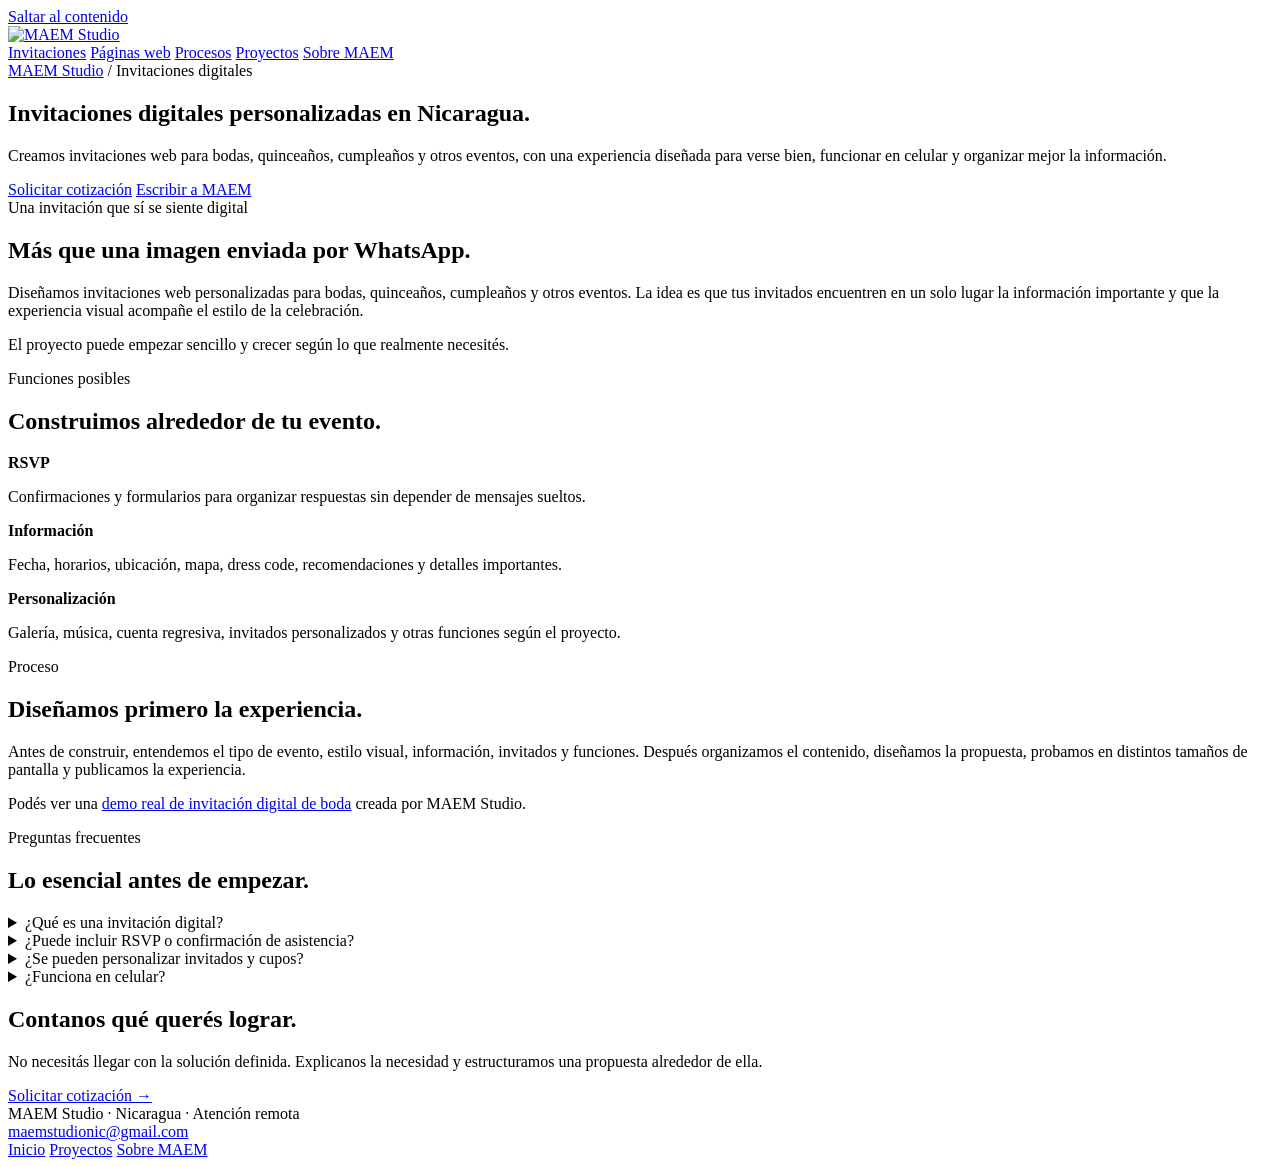
==== public/invitaciones-digitales/index.html @ a72a16db "Restructure MAEM Studio for production" ====
<!DOCTYPE html>

<html lang="es-NI">
<head>
<meta charset="utf-8"/>
<meta content="width=device-width, initial-scale=1" name="viewport"/>
<title>Invitaciones digitales en Nicaragua | MAEM Studio</title>
<meta content="Invitaciones digitales personalizadas para bodas y eventos en Nicaragua: RSVP, formularios, invitados personalizados, mapa, galería y más." name="description"/>
<meta content="index,follow,max-image-preview:large,max-snippet:-1" name="robots"/>
<link href="./" rel="canonical"/>
<link href="/assets/img/brand/favicon.svg" rel="icon" type="image/svg+xml"/>
<meta content="Invitaciones digitales en Nicaragua | MAEM Studio" property="og:title"/>
<meta content="Invitaciones digitales personalizadas para bodas y eventos en Nicaragua: RSVP, formularios, invitados personalizados, mapa, galería y más." property="og:description"/>
<meta content="website" property="og:type"/>
<meta content="MAEM Studio" property="og:site_name"/>
<meta content="es_NI" property="og:locale"/>
<meta content="https://maem-studio.pages.dev/assets/img/social/og-maem.png" property="og:image"/>
<meta content="summary_large_image" name="twitter:card"/>
<meta content="Invitaciones digitales en Nicaragua | MAEM Studio" name="twitter:title"/>
<meta content="Invitaciones digitales personalizadas para bodas y eventos en Nicaragua: RSVP, formularios, invitados personalizados, mapa, galería y más." name="twitter:description"/>
<meta content="https://maem-studio.pages.dev/assets/img/social/og-maem.png" name="twitter:image"/>
<script type="application/ld+json">{"@context":"https://schema.org","@type":"Service","name":"Invitaciones digitales personalizadas","provider":{"@id":"https://maem-studio.pages.dev/#organization"},"areaServed":{"@type":"Country","name":"Nicaragua"},"serviceType":"Diseño y desarrollo de invitaciones web para bodas y eventos","inLanguage":"es-NI"}</script>
<script type="application/ld+json">{"@context":"https://schema.org","@type":"FAQPage","mainEntity":[{"@type":"Question","name":"¿Qué es una invitación digital?","acceptedAnswer":{"@type":"Answer","text":"Es una página web creada para un evento. Puede reunir información, horarios, ubicación, RSVP, galería, música y otros elementos en un solo enlace."}},{"@type":"Question","name":"¿Puede incluir RSVP o confirmación de asistencia?","acceptedAnswer":{"@type":"Answer","text":"Sí. La invitación puede incorporar confirmación de asistencia, formularios y registro organizado de respuestas según el alcance del proyecto."}},{"@type":"Question","name":"¿Se pueden personalizar invitados y cupos?","acceptedAnswer":{"@type":"Answer","text":"Sí. Cuando el proyecto lo requiere, se pueden preparar enlaces o accesos con información personalizada para invitados y cantidad de cupos."}},{"@type":"Question","name":"¿Funciona en celular?","acceptedAnswer":{"@type":"Answer","text":"Sí. Las invitaciones se diseñan con enfoque responsive para que la experiencia funcione correctamente en teléfonos, tablets y computadoras."}}]}</script>
<link href="https://fonts.googleapis.com" rel="preconnect"/>
<link crossorigin="" href="https://fonts.gstatic.com" rel="preconnect"/>
<link href="https://fonts.googleapis.com/css2?family=DM+Sans:wght@400;500;600&amp;family=Italiana&amp;display=swap" rel="stylesheet"/>
<link href="/assets/css/pages.css" rel="stylesheet"/>
</head>
<body>
<a class="skip" href="#contenido">Saltar al contenido</a>
<header class="top">
<div class="wrap nav">
<a aria-label="MAEM Studio, inicio" href="/"><img alt="MAEM Studio" class="logo" height="390" src="/assets/img/brand/maem-logo.webp" width="520"/></a>
<nav aria-label="Navegación" class="navlinks">
<a href="/invitaciones-digitales/">Invitaciones</a>
<a href="/paginas-web/">Páginas web</a>
<a href="/mejora-de-procesos/">Procesos</a>
<a href="/proyectos/">Proyectos</a>
<a href="/sobre-maem/">Sobre MAEM</a>
</nav>
</div>
</header>
<main id="contenido">
<section class="hero">
<div class="wrap">
<div class="crumb"><a href="/">MAEM Studio</a> / Invitaciones digitales</div>
<h1>Invitaciones digitales personalizadas en Nicaragua.</h1>
<p class="lead">Creamos invitaciones web para bodas, quinceaños, cumpleaños y otros eventos, con una experiencia diseñada para verse bien, funcionar en celular y organizar mejor la información.</p>
<div class="actions">
<a class="btn primary" href="/#contacto">Solicitar cotización</a>
<a class="btn" href="mailto:maemstudionic@gmail.com">Escribir a MAEM</a>
</div>
</div>
</section>
<section class="section"><div class="wrap grid2">
<div><div class="kicker">Una invitación que sí se siente digital</div><h2>Más que una imagen enviada por WhatsApp.</h2></div>
<div class="copy"><p>Diseñamos invitaciones web personalizadas para bodas, quinceaños, cumpleaños y otros eventos. La idea es que tus invitados encuentren en un solo lugar la información importante y que la experiencia visual acompañe el estilo de la celebración.</p>
<p>El proyecto puede empezar sencillo y crecer según lo que realmente necesités.</p></div>
</div></section>
<section class="section alt"><div class="wrap">
<div class="kicker">Funciones posibles</div><h2>Construimos alrededor de tu evento.</h2>
<div class="cards">
<div class="card"><strong>RSVP</strong><p>Confirmaciones y formularios para organizar respuestas sin depender de mensajes sueltos.</p></div>
<div class="card"><strong>Información</strong><p>Fecha, horarios, ubicación, mapa, dress code, recomendaciones y detalles importantes.</p></div>
<div class="card"><strong>Personalización</strong><p>Galería, música, cuenta regresiva, invitados personalizados y otras funciones según el proyecto.</p></div>
</div></div></section>
<section class="section"><div class="wrap grid2"><div><div class="kicker">Proceso</div><h2>Diseñamos primero la experiencia.</h2></div>
<div class="copy"><p>Antes de construir, entendemos el tipo de evento, estilo visual, información, invitados y funciones. Después organizamos el contenido, diseñamos la propuesta, probamos en distintos tamaños de pantalla y publicamos la experiencia.</p>
<p>Podés ver una <a href="/proyectos/" style="text-decoration:underline">demo real de invitación digital de boda</a> creada por MAEM Studio.</p></div></div></section>
<section class="section faq"><div class="wrap"><div class="kicker">Preguntas frecuentes</div><h2>Lo esencial antes de empezar.</h2><details><summary>¿Qué es una invitación digital?</summary><p>Es una página web creada para un evento. Puede reunir información, horarios, ubicación, RSVP, galería, música y otros elementos en un solo enlace.</p></details><details><summary>¿Puede incluir RSVP o confirmación de asistencia?</summary><p>Sí. La invitación puede incorporar confirmación de asistencia, formularios y registro organizado de respuestas según el alcance del proyecto.</p></details><details><summary>¿Se pueden personalizar invitados y cupos?</summary><p>Sí. Cuando el proyecto lo requiere, se pueden preparar enlaces o accesos con información personalizada para invitados y cantidad de cupos.</p></details><details><summary>¿Funciona en celular?</summary><p>Sí. Las invitaciones se diseñan con enfoque responsive para que la experiencia funcione correctamente en teléfonos, tablets y computadoras.</p></details></div></section>
<section class="cta">
<div class="wrap">
<h2>Contanos qué querés lograr.</h2>
<p>No necesitás llegar con la solución definida. Explicanos la necesidad y estructuramos una propuesta alrededor de ella.</p>
<div class="actions"><a class="btn" href="/#contacto">Solicitar cotización →</a></div>
</div>
</section>
</main>
<footer class="footer">
<div class="wrap footerrow">
<div>MAEM Studio · Nicaragua · Atención remota<br/><a href="mailto:maemstudionic@gmail.com">maemstudionic@gmail.com</a></div>
<div class="footerlinks">
<a href="/">Inicio</a>
<a href="/proyectos/">Proyectos</a>
<a href="/sobre-maem/">Sobre MAEM</a>
</div>
</div>
</footer>
</body>
</html>
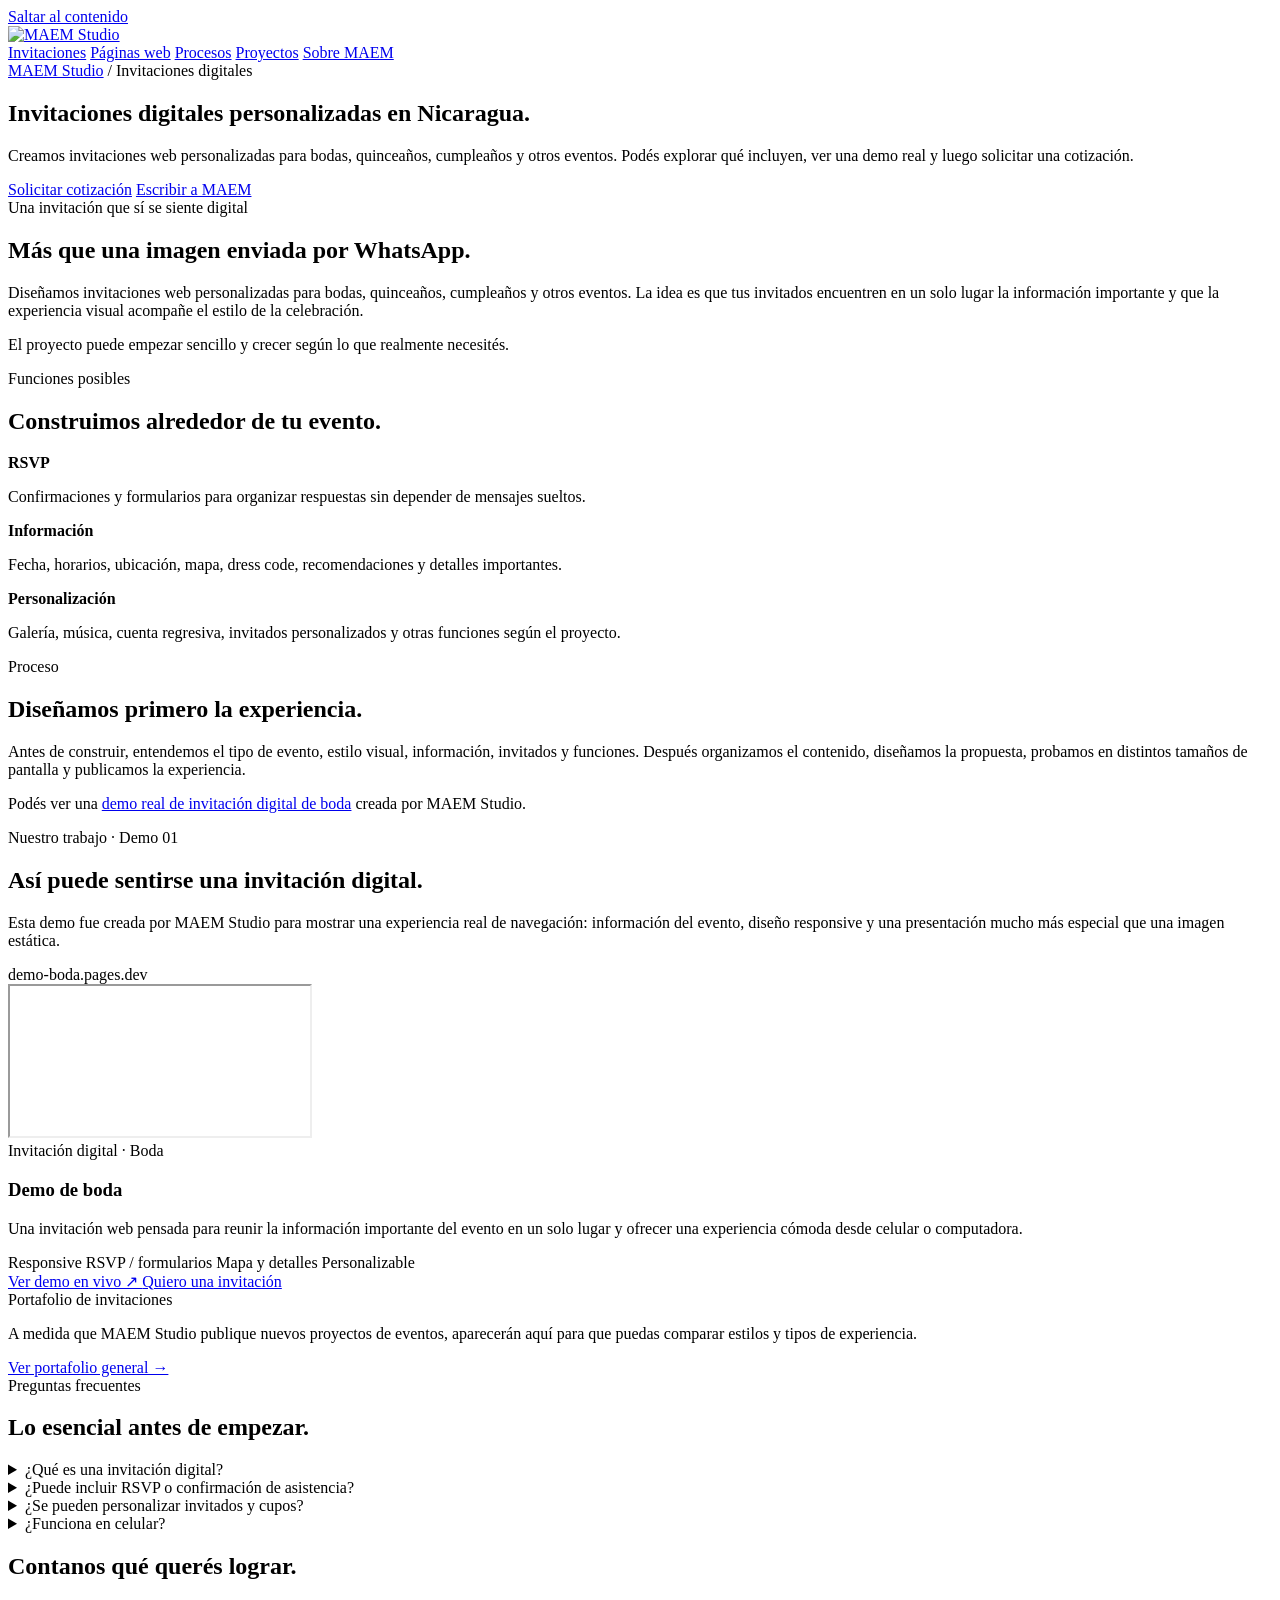
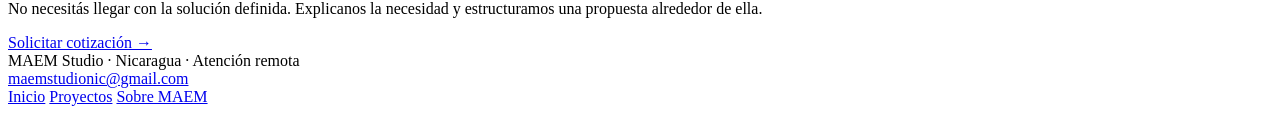
==== commit 1b483ad2: "Deploy V25 portfolio flow" ====
--- a/public/invitaciones-digitales/index.html
+++ b/public/invitaciones-digitales/index.html
@@ -23,7 +23,7 @@
 <script type="application/ld+json">{"@context":"https://schema.org","@type":"FAQPage","mainEntity":[{"@type":"Question","name":"¿Qué es una invitación digital?","acceptedAnswer":{"@type":"Answer","text":"Es una página web creada para un evento. Puede reunir información, horarios, ubicación, RSVP, galería, música y otros elementos en un solo enlace."}},{"@type":"Question","name":"¿Puede incluir RSVP o confirmación de asistencia?","acceptedAnswer":{"@type":"Answer","text":"Sí. La invitación puede incorporar confirmación de asistencia, formularios y registro organizado de respuestas según el alcance del proyecto."}},{"@type":"Question","name":"¿Se pueden personalizar invitados y cupos?","acceptedAnswer":{"@type":"Answer","text":"Sí. Cuando el proyecto lo requiere, se pueden preparar enlaces o accesos con información personalizada para invitados y cantidad de cupos."}},{"@type":"Question","name":"¿Funciona en celular?","acceptedAnswer":{"@type":"Answer","text":"Sí. Las invitaciones se diseñan con enfoque responsive para que la experiencia funcione correctamente en teléfonos, tablets y computadoras."}}]}</script>
 <link href="https://fonts.googleapis.com" rel="preconnect"/>
 <link crossorigin="" href="https://fonts.gstatic.com" rel="preconnect"/>
-<link href="https://fonts.googleapis.com/css2?family=DM+Sans:wght@400;500;600&amp;family=Italiana&amp;display=swap" rel="stylesheet"/>
+<link href="https://fonts.googleapis.com/css2?family=Instrument+Serif:ital@0;1&amp;family=Ubuntu:wght@400;500;700&amp;display=swap" rel="stylesheet"/>
 <link href="/assets/css/pages.css" rel="stylesheet"/>
 </head>
 <body>
@@ -45,7 +45,7 @@
 <div class="wrap">
 <div class="crumb"><a href="/">MAEM Studio</a> / Invitaciones digitales</div>
 <h1>Invitaciones digitales personalizadas en Nicaragua.</h1>
-<p class="lead">Creamos invitaciones web para bodas, quinceaños, cumpleaños y otros eventos, con una experiencia diseñada para verse bien, funcionar en celular y organizar mejor la información.</p>
+<p class="lead">Creamos invitaciones web personalizadas para bodas, quinceaños, cumpleaños y otros eventos. Podés explorar qué incluyen, ver una demo real y luego solicitar una cotización.</p>
 <div class="actions">
 <a class="btn primary" href="/#contacto">Solicitar cotización</a>
 <a class="btn" href="mailto:maemstudionic@gmail.com">Escribir a MAEM</a>
@@ -67,7 +67,64 @@
 <section class="section"><div class="wrap grid2"><div><div class="kicker">Proceso</div><h2>Diseñamos primero la experiencia.</h2></div>
 <div class="copy"><p>Antes de construir, entendemos el tipo de evento, estilo visual, información, invitados y funciones. Después organizamos el contenido, diseñamos la propuesta, probamos en distintos tamaños de pantalla y publicamos la experiencia.</p>
 <p>Podés ver una <a href="/proyectos/" style="text-decoration:underline">demo real de invitación digital de boda</a> creada por MAEM Studio.</p></div></div></section>
-<section class="section faq"><div class="wrap"><div class="kicker">Preguntas frecuentes</div><h2>Lo esencial antes de empezar.</h2><details><summary>¿Qué es una invitación digital?</summary><p>Es una página web creada para un evento. Puede reunir información, horarios, ubicación, RSVP, galería, música y otros elementos en un solo enlace.</p></details><details><summary>¿Puede incluir RSVP o confirmación de asistencia?</summary><p>Sí. La invitación puede incorporar confirmación de asistencia, formularios y registro organizado de respuestas según el alcance del proyecto.</p></details><details><summary>¿Se pueden personalizar invitados y cupos?</summary><p>Sí. Cuando el proyecto lo requiere, se pueden preparar enlaces o accesos con información personalizada para invitados y cantidad de cupos.</p></details><details><summary>¿Funciona en celular?</summary><p>Sí. Las invitaciones se diseñan con enfoque responsive para que la experiencia funcione correctamente en teléfonos, tablets y computadoras.</p></details></div></section>
+<section class="section portfolio-case" id="portfolio-invitaciones">
+<div class="wrap">
+<div class="portfolio-case-head">
+<div>
+<div class="kicker">Nuestro trabajo · Demo 01</div>
+<h2>Así puede sentirse una invitación digital.</h2>
+</div>
+<div class="portfolio-case-intro">
+<p>
+          Esta demo fue creada por MAEM Studio para mostrar una experiencia real de navegación:
+          información del evento, diseño responsive y una presentación mucho más especial que una imagen estática.
+        </p>
+</div>
+</div>
+<article class="portfolio-case-card">
+<div class="portfolio-case-preview">
+<div class="portfolio-browser">
+<div aria-hidden="true" class="portfolio-browser-bar">
+<span></span><span></span><span></span>
+<div>demo-boda.pages.dev</div>
+</div>
+<iframe loading="lazy" referrerpolicy="no-referrer-when-downgrade" src="https://demo-boda.pages.dev/" title="Demo de invitación digital de boda creada por MAEM Studio">
+</iframe>
+</div>
+</div>
+<div class="portfolio-case-copy">
+<div class="portfolio-case-type">Invitación digital · Boda</div>
+<h3>Demo de boda</h3>
+<p>
+          Una invitación web pensada para reunir la información importante del evento
+          en un solo lugar y ofrecer una experiencia cómoda desde celular o computadora.
+        </p>
+<div class="portfolio-case-features">
+<span>Responsive</span>
+<span>RSVP / formularios</span>
+<span>Mapa y detalles</span>
+<span>Personalizable</span>
+</div>
+<div class="portfolio-case-actions">
+<a class="btn primary" href="https://demo-boda.pages.dev/" rel="noopener noreferrer" target="_blank">
+            Ver demo en vivo ↗
+          </a>
+<a class="btn" href="/#contacto">
+            Quiero una invitación
+          </a>
+</div>
+</div>
+</article>
+<div class="portfolio-case-note">
+<span>Portafolio de invitaciones</span>
+<p>
+        A medida que MAEM Studio publique nuevos proyectos de eventos, aparecerán aquí
+        para que puedas comparar estilos y tipos de experiencia.
+      </p>
+<a href="/proyectos/">Ver portafolio general →</a>
+</div>
+</div>
+</section><section class="section faq"><div class="wrap"><div class="kicker">Preguntas frecuentes</div><h2>Lo esencial antes de empezar.</h2><details><summary>¿Qué es una invitación digital?</summary><p>Es una página web creada para un evento. Puede reunir información, horarios, ubicación, RSVP, galería, música y otros elementos en un solo enlace.</p></details><details><summary>¿Puede incluir RSVP o confirmación de asistencia?</summary><p>Sí. La invitación puede incorporar confirmación de asistencia, formularios y registro organizado de respuestas según el alcance del proyecto.</p></details><details><summary>¿Se pueden personalizar invitados y cupos?</summary><p>Sí. Cuando el proyecto lo requiere, se pueden preparar enlaces o accesos con información personalizada para invitados y cantidad de cupos.</p></details><details><summary>¿Funciona en celular?</summary><p>Sí. Las invitaciones se diseñan con enfoque responsive para que la experiencia funcione correctamente en teléfonos, tablets y computadoras.</p></details></div></section>
 <section class="cta">
 <div class="wrap">
 <h2>Contanos qué querés lograr.</h2>
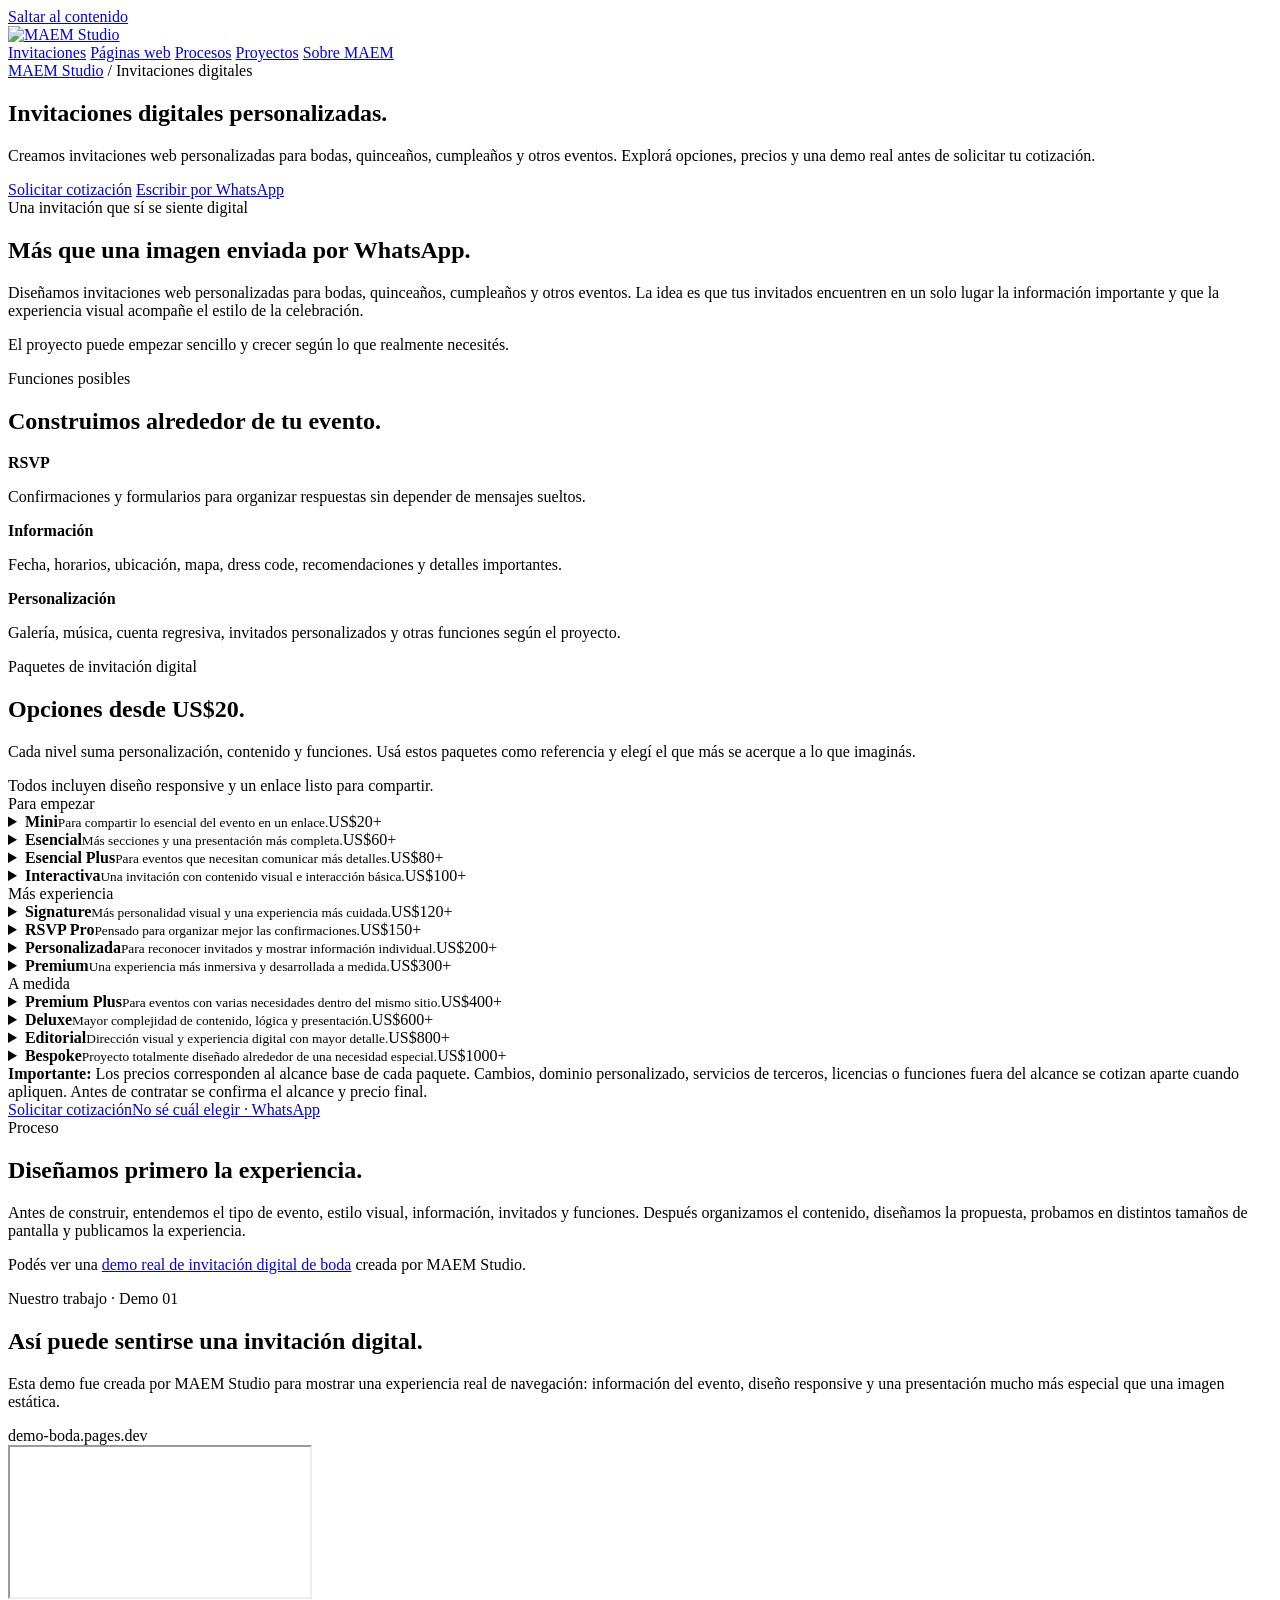
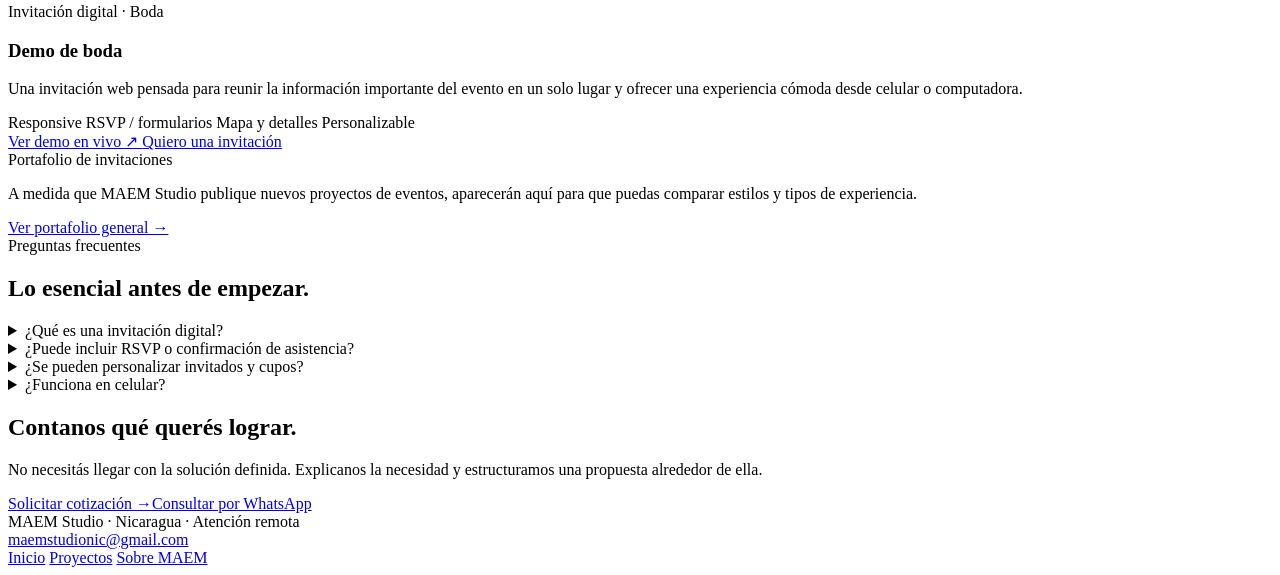
==== commit a723267b: "# V26 · Invitaciones, precios, WhatsApp y limpieza de formulario" ====
--- a/public/invitaciones-digitales/index.html
+++ b/public/invitaciones-digitales/index.html
@@ -44,11 +44,11 @@
 <section class="hero">
 <div class="wrap">
 <div class="crumb"><a href="/">MAEM Studio</a> / Invitaciones digitales</div>
-<h1>Invitaciones digitales personalizadas en Nicaragua.</h1>
-<p class="lead">Creamos invitaciones web personalizadas para bodas, quinceaños, cumpleaños y otros eventos. Podés explorar qué incluyen, ver una demo real y luego solicitar una cotización.</p>
+<h1>Invitaciones digitales personalizadas.</h1>
+<p class="lead">Creamos invitaciones web personalizadas para bodas, quinceaños, cumpleaños y otros eventos. Explorá opciones, precios y una demo real antes de solicitar tu cotización.</p>
 <div class="actions">
 <a class="btn primary" href="/#contacto">Solicitar cotización</a>
-<a class="btn" href="mailto:maemstudionic@gmail.com">Escribir a MAEM</a>
+<a aria-label="Escribir a MAEM Studio por WhatsApp" class="btn" href="https://wa.me/50578926839?text=Hola%2C%20estoy%20interesada%20en%20una%20invitaci%C3%B3n%20digital%20y%20quiero%20cotizar%20precios.%20%C2%BFMe%20pueden%20ayudar%20con%20las%20opciones%20disponibles%3F" rel="noopener noreferrer" target="_blank">Escribir por WhatsApp</a>
 </div>
 </div>
 </section>
@@ -63,7 +63,28 @@
 <div class="card"><strong>RSVP</strong><p>Confirmaciones y formularios para organizar respuestas sin depender de mensajes sueltos.</p></div>
 <div class="card"><strong>Información</strong><p>Fecha, horarios, ubicación, mapa, dress code, recomendaciones y detalles importantes.</p></div>
 <div class="card"><strong>Personalización</strong><p>Galería, música, cuenta regresiva, invitados personalizados y otras funciones según el proyecto.</p></div>
-</div></div></section>
+</div></div></section><section class="section pricing-section" id="precios"><div class="wrap"><div class="pricing-head">
+<div>
+<div class="kicker">Paquetes de invitación digital</div>
+<h2>Opciones desde US$20.</h2>
+</div>
+<div class="pricing-intro">
+<p>
+      Cada nivel suma personalización, contenido y funciones. Usá estos paquetes como referencia
+      y elegí el que más se acerque a lo que imaginás.
+    </p>
+<div class="pricing-universal">
+      Todos incluyen diseño responsive y un enlace listo para compartir.
+    </div>
+</div>
+</div><div class="pricing-groups"><div class="pricing-group"><div class="pricing-group-title">Para empezar</div><div class="pricing-list"><details class="price-package"><summary><span class="price-summary-main"><strong>Mini</strong><small>Para compartir lo esencial del evento en un enlace.</small></span><span class="price-value">US$20</span><span aria-hidden="true" class="price-toggle">+</span></summary><div class="price-package-body"><ul><li>Página simple tipo tarjeta web</li><li>Fecha, hora y ubicación</li><li>Botón de mapa / cómo llegar</li><li>Diseño responsive</li></ul><a class="price-package-cta" href="https://wa.me/50578926839?text=Hola%2C%20estoy%20interesada%20en%20el%20paquete%20Mini%20de%20US%2420%20para%20una%20invitaci%C3%B3n%20digital%20y%20quiero%20cotizar.%20%C2%BFMe%20pueden%20ayudar%3F" rel="noopener noreferrer" target="_blank">Consultar este paquete por WhatsApp →</a></div></details><details class="price-package"><summary><span class="price-summary-main"><strong>Esencial</strong><small>Más secciones y una presentación más completa.</small></span><span class="price-value">US$60</span><span aria-hidden="true" class="price-toggle">+</span></summary><div class="price-package-body"><ul><li>Todo lo del paquete Mini</li><li>Secciones de información del evento</li><li>Cuenta regresiva</li><li>Paleta y tipografías adaptadas al evento</li></ul><a class="price-package-cta" href="https://wa.me/50578926839?text=Hola%2C%20estoy%20interesada%20en%20el%20paquete%20Esencial%20de%20US%2460%20para%20una%20invitaci%C3%B3n%20digital%20y%20quiero%20cotizar.%20%C2%BFMe%20pueden%20ayudar%3F" rel="noopener noreferrer" target="_blank">Consultar este paquete por WhatsApp →</a></div></details><details class="price-package"><summary><span class="price-summary-main"><strong>Esencial Plus</strong><small>Para eventos que necesitan comunicar más detalles.</small></span><span class="price-value">US$80</span><span aria-hidden="true" class="price-toggle">+</span></summary><div class="price-package-body"><ul><li>Todo lo del paquete Esencial</li><li>Dress code y recomendaciones</li><li>Mesa de regalos / información adicional</li><li>Bloques de contenido personalizados</li></ul><a class="price-package-cta" href="https://wa.me/50578926839?text=Hola%2C%20estoy%20interesada%20en%20el%20paquete%20Esencial%20Plus%20de%20US%2480%20para%20una%20invitaci%C3%B3n%20digital%20y%20quiero%20cotizar.%20%C2%BFMe%20pueden%20ayudar%3F" rel="noopener noreferrer" target="_blank">Consultar este paquete por WhatsApp →</a></div></details><details class="price-package"><summary><span class="price-summary-main"><strong>Interactiva</strong><small>Una invitación con contenido visual e interacción básica.</small></span><span class="price-value">US$100</span><span aria-hidden="true" class="price-toggle">+</span></summary><div class="price-package-body"><ul><li>Todo lo del paquete Esencial Plus</li><li>RSVP / confirmación simple</li><li>Galería de imágenes</li><li>Música y elementos interactivos básicos</li></ul><a class="price-package-cta" href="https://wa.me/50578926839?text=Hola%2C%20estoy%20interesada%20en%20el%20paquete%20Interactiva%20de%20US%24100%20para%20una%20invitaci%C3%B3n%20digital%20y%20quiero%20cotizar.%20%C2%BFMe%20pueden%20ayudar%3F" rel="noopener noreferrer" target="_blank">Consultar este paquete por WhatsApp →</a></div></details></div></div><div class="pricing-group"><div class="pricing-group-title">Más experiencia</div><div class="pricing-list"><details class="price-package"><summary><span class="price-summary-main"><strong>Signature</strong><small>Más personalidad visual y una experiencia más cuidada.</small></span><span class="price-value">US$120</span><span aria-hidden="true" class="price-toggle">+</span></summary><div class="price-package-body"><ul><li>Diseño visual más personalizado</li><li>RSVP, galería, mapa y cuenta regresiva</li><li>Secciones especiales para el evento</li><li>Transiciones visuales suaves</li></ul><a class="price-package-cta" href="https://wa.me/50578926839?text=Hola%2C%20estoy%20interesada%20en%20el%20paquete%20Signature%20de%20US%24120%20para%20una%20invitaci%C3%B3n%20digital%20y%20quiero%20cotizar.%20%C2%BFMe%20pueden%20ayudar%3F" rel="noopener noreferrer" target="_blank">Consultar este paquete por WhatsApp →</a></div></details><details class="price-package"><summary><span class="price-summary-main"><strong>RSVP Pro</strong><small>Pensado para organizar mejor las confirmaciones.</small></span><span class="price-value">US$150</span><span aria-hidden="true" class="price-toggle">+</span></summary><div class="price-package-body"><ul><li>Todo lo del paquete Signature</li><li>Formulario RSVP más completo</li><li>Registro organizado de respuestas</li><li>Confirmación por correo cuando aplique</li></ul><a class="price-package-cta" href="https://wa.me/50578926839?text=Hola%2C%20estoy%20interesada%20en%20el%20paquete%20RSVP%20Pro%20de%20US%24150%20para%20una%20invitaci%C3%B3n%20digital%20y%20quiero%20cotizar.%20%C2%BFMe%20pueden%20ayudar%3F" rel="noopener noreferrer" target="_blank">Consultar este paquete por WhatsApp →</a></div></details><details class="price-package"><summary><span class="price-summary-main"><strong>Personalizada</strong><small>Para reconocer invitados y mostrar información individual.</small></span><span class="price-value">US$200</span><span aria-hidden="true" class="price-toggle">+</span></summary><div class="price-package-body"><ul><li>Todo lo del paquete RSVP Pro</li><li>Invitado identificado por enlace</li><li>Cupos personalizados</li><li>Contenido adaptado según el invitado cuando aplique</li></ul><a class="price-package-cta" href="https://wa.me/50578926839?text=Hola%2C%20estoy%20interesada%20en%20el%20paquete%20Personalizada%20de%20US%24200%20para%20una%20invitaci%C3%B3n%20digital%20y%20quiero%20cotizar.%20%C2%BFMe%20pueden%20ayudar%3F" rel="noopener noreferrer" target="_blank">Consultar este paquete por WhatsApp →</a></div></details><details class="price-package"><summary><span class="price-summary-main"><strong>Premium</strong><small>Una experiencia más inmersiva y desarrollada a medida.</small></span><span class="price-value">US$300</span><span aria-hidden="true" class="price-toggle">+</span></summary><div class="price-package-body"><ul><li>Diseño y estructura altamente personalizados</li><li>Animaciones e interacciones especiales</li><li>Personalización de invitados y cupos</li><li>RSVP avanzado y secciones especiales</li></ul><a class="price-package-cta" href="https://wa.me/50578926839?text=Hola%2C%20estoy%20interesada%20en%20el%20paquete%20Premium%20de%20US%24300%20para%20una%20invitaci%C3%B3n%20digital%20y%20quiero%20cotizar.%20%C2%BFMe%20pueden%20ayudar%3F" rel="noopener noreferrer" target="_blank">Consultar este paquete por WhatsApp →</a></div></details></div></div><div class="pricing-group"><div class="pricing-group-title">A medida</div><div class="pricing-list"><details class="price-package"><summary><span class="price-summary-main"><strong>Premium Plus</strong><small>Para eventos con varias necesidades dentro del mismo sitio.</small></span><span class="price-value">US$400</span><span aria-hidden="true" class="price-toggle">+</span></summary><div class="price-package-body"><ul><li>Micrositio de evento más completo</li><li>Itinerario o múltiples actividades</li><li>Gestión avanzada de invitados</li><li>Experiencia visual e interactiva personalizada</li></ul><a class="price-package-cta" href="https://wa.me/50578926839?text=Hola%2C%20estoy%20interesada%20en%20el%20paquete%20Premium%20Plus%20de%20US%24400%20para%20una%20invitaci%C3%B3n%20digital%20y%20quiero%20cotizar.%20%C2%BFMe%20pueden%20ayudar%3F" rel="noopener noreferrer" target="_blank">Consultar este paquete por WhatsApp →</a></div></details><details class="price-package"><summary><span class="price-summary-main"><strong>Deluxe</strong><small>Mayor complejidad de contenido, lógica y presentación.</small></span><span class="price-value">US$600</span><span aria-hidden="true" class="price-toggle">+</span></summary><div class="price-package-body"><ul><li>Todo lo del paquete Premium Plus</li><li>Opción bilingüe</li><li>Flujos RSVP más complejos</li><li>Galerías y contenido ampliado</li></ul><a class="price-package-cta" href="https://wa.me/50578926839?text=Hola%2C%20estoy%20interesada%20en%20el%20paquete%20Deluxe%20de%20US%24600%20para%20una%20invitaci%C3%B3n%20digital%20y%20quiero%20cotizar.%20%C2%BFMe%20pueden%20ayudar%3F" rel="noopener noreferrer" target="_blank">Consultar este paquete por WhatsApp →</a></div></details><details class="price-package"><summary><span class="price-summary-main"><strong>Editorial</strong><small>Dirección visual y experiencia digital con mayor detalle.</small></span><span class="price-value">US$800</span><span aria-hidden="true" class="price-toggle">+</span></summary><div class="price-package-body"><ul><li>Concepto visual desarrollado para el evento</li><li>Componentes y transiciones personalizadas</li><li>Lógica avanzada de invitados cuando se requiera</li><li>Mayor nivel de adaptación de contenido</li></ul><a class="price-package-cta" href="https://wa.me/50578926839?text=Hola%2C%20estoy%20interesada%20en%20el%20paquete%20Editorial%20de%20US%24800%20para%20una%20invitaci%C3%B3n%20digital%20y%20quiero%20cotizar.%20%C2%BFMe%20pueden%20ayudar%3F" rel="noopener noreferrer" target="_blank">Consultar este paquete por WhatsApp →</a></div></details><details class="price-package"><summary><span class="price-summary-main"><strong>Bespoke</strong><small>Proyecto totalmente diseñado alrededor de una necesidad especial.</small></span><span class="price-value">US$1000</span><span aria-hidden="true" class="price-toggle">+</span></summary><div class="price-package-body"><ul><li>Concepto y desarrollo desde cero</li><li>Funciones personalizadas según el proyecto</li><li>Flujos avanzados de RSVP / invitados</li><li>Integraciones y componentes especiales cuando sean viables</li></ul><a class="price-package-cta" href="https://wa.me/50578926839?text=Hola%2C%20estoy%20interesada%20en%20el%20paquete%20Bespoke%20de%20US%241000%20para%20una%20invitaci%C3%B3n%20digital%20y%20quiero%20cotizar.%20%C2%BFMe%20pueden%20ayudar%3F" rel="noopener noreferrer" target="_blank">Consultar este paquete por WhatsApp →</a></div></details></div></div></div><div class="pricing-note">
+<strong>Importante:</strong>
+<span>
+    Los precios corresponden al alcance base de cada paquete. Cambios, dominio personalizado,
+    servicios de terceros, licencias o funciones fuera del alcance se cotizan aparte cuando apliquen.
+    Antes de contratar se confirma el alcance y precio final.
+  </span>
+</div><div class="pricing-actions"><a class="btn primary" href="/#contacto">Solicitar cotización</a><a class="btn" href="https://wa.me/50578926839?text=Hola%2C%20estoy%20interesada%20en%20una%20invitaci%C3%B3n%20digital%20y%20quiero%20cotizar%20precios.%20%C2%BFMe%20pueden%20ayudar%20con%20las%20opciones%20disponibles%3F" rel="noopener noreferrer" target="_blank">No sé cuál elegir · WhatsApp</a></div></div></section>
 <section class="section"><div class="wrap grid2"><div><div class="kicker">Proceso</div><h2>Diseñamos primero la experiencia.</h2></div>
 <div class="copy"><p>Antes de construir, entendemos el tipo de evento, estilo visual, información, invitados y funciones. Después organizamos el contenido, diseñamos la propuesta, probamos en distintos tamaños de pantalla y publicamos la experiencia.</p>
 <p>Podés ver una <a href="/proyectos/" style="text-decoration:underline">demo real de invitación digital de boda</a> creada por MAEM Studio.</p></div></div></section>
@@ -129,7 +150,7 @@
 <div class="wrap">
 <h2>Contanos qué querés lograr.</h2>
 <p>No necesitás llegar con la solución definida. Explicanos la necesidad y estructuramos una propuesta alrededor de ella.</p>
-<div class="actions"><a class="btn" href="/#contacto">Solicitar cotización →</a></div>
+<div class="actions"><a class="btn" href="/#contacto">Solicitar cotización →</a><a class="btn whatsapp-btn" href="https://wa.me/50578926839?text=Hola%2C%20estoy%20interesada%20en%20una%20invitaci%C3%B3n%20digital%20y%20quiero%20cotizar%20precios.%20%C2%BFMe%20pueden%20ayudar%20con%20las%20opciones%20disponibles%3F" rel="noopener noreferrer" target="_blank">Consultar por WhatsApp</a></div>
 </div>
 </section>
 </main>
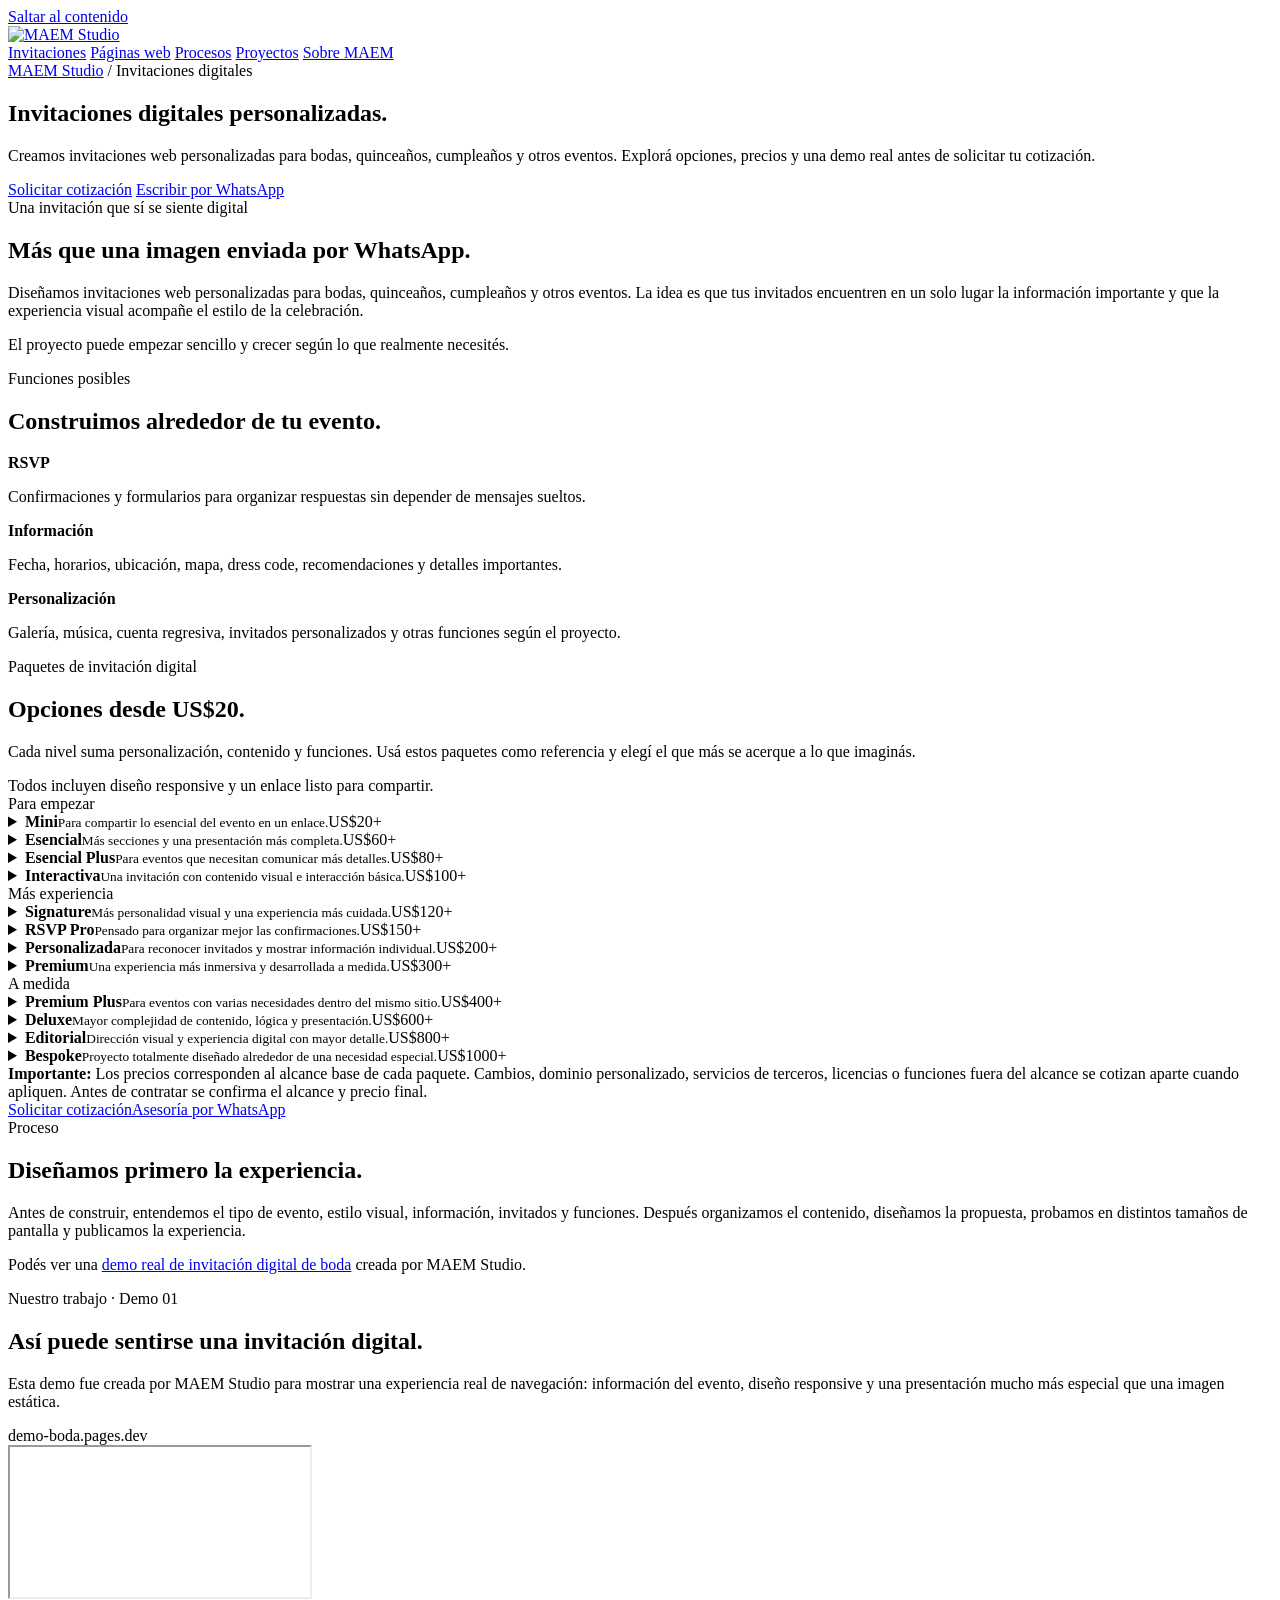
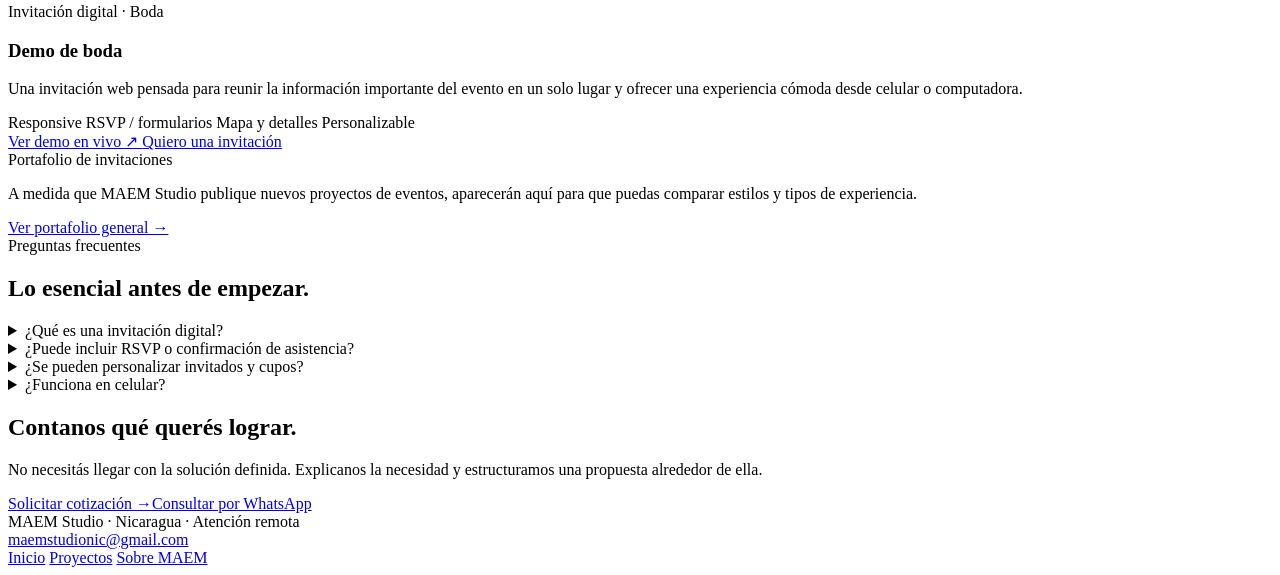
==== commit 80e76c9c: "# V27 · Copy update" ====
--- a/public/invitaciones-digitales/index.html
+++ b/public/invitaciones-digitales/index.html
@@ -84,7 +84,7 @@
     servicios de terceros, licencias o funciones fuera del alcance se cotizan aparte cuando apliquen.
     Antes de contratar se confirma el alcance y precio final.
   </span>
-</div><div class="pricing-actions"><a class="btn primary" href="/#contacto">Solicitar cotización</a><a class="btn" href="https://wa.me/50578926839?text=Hola%2C%20estoy%20interesada%20en%20una%20invitaci%C3%B3n%20digital%20y%20quiero%20cotizar%20precios.%20%C2%BFMe%20pueden%20ayudar%20con%20las%20opciones%20disponibles%3F" rel="noopener noreferrer" target="_blank">No sé cuál elegir · WhatsApp</a></div></div></section>
+</div><div class="pricing-actions"><a class="btn primary" href="/#contacto">Solicitar cotización</a><a class="btn" href="https://wa.me/50578926839?text=Hola%2C%20estoy%20interesada%20en%20una%20invitaci%C3%B3n%20digital%20y%20quiero%20cotizar%20precios.%20%C2%BFMe%20pueden%20ayudar%20con%20las%20opciones%20disponibles%3F" rel="noopener noreferrer" target="_blank">Asesoría por WhatsApp</a></div></div></section>
 <section class="section"><div class="wrap grid2"><div><div class="kicker">Proceso</div><h2>Diseñamos primero la experiencia.</h2></div>
 <div class="copy"><p>Antes de construir, entendemos el tipo de evento, estilo visual, información, invitados y funciones. Después organizamos el contenido, diseñamos la propuesta, probamos en distintos tamaños de pantalla y publicamos la experiencia.</p>
 <p>Podés ver una <a href="/proyectos/" style="text-decoration:underline">demo real de invitación digital de boda</a> creada por MAEM Studio.</p></div></div></section>
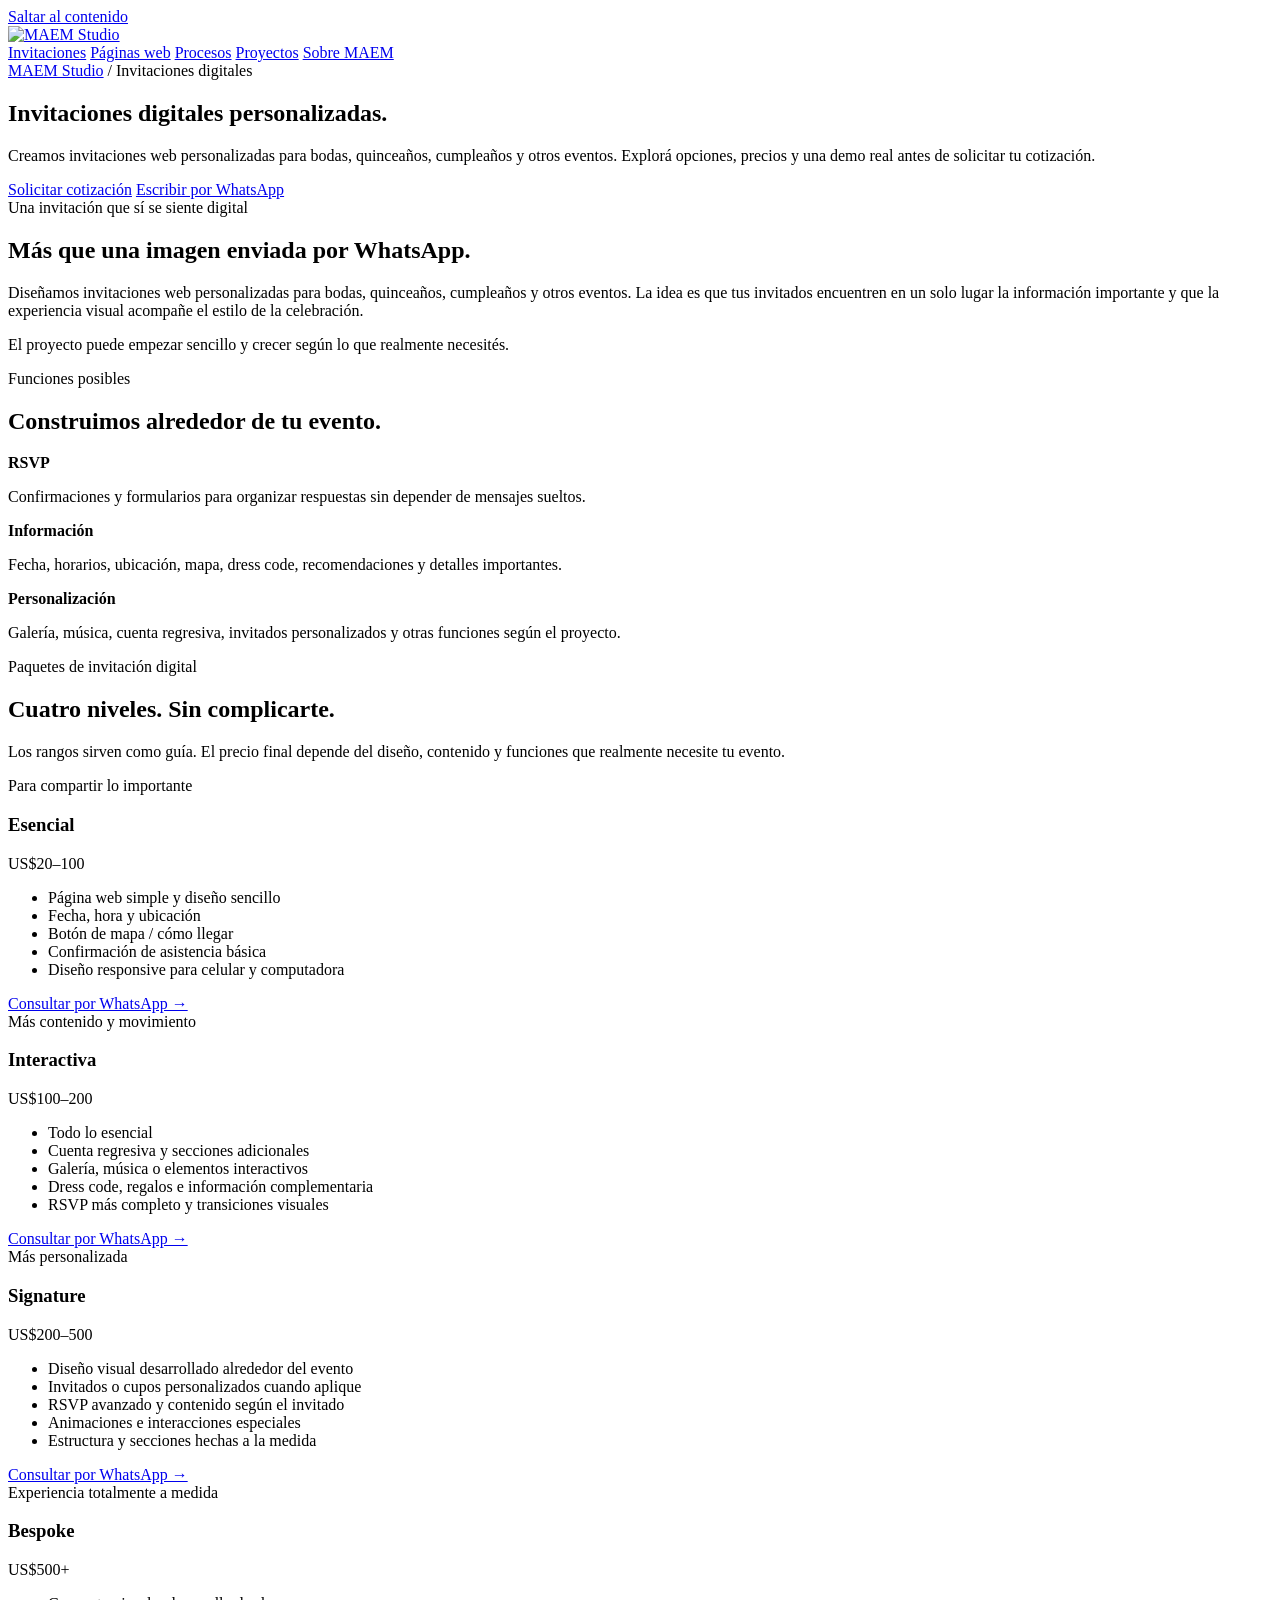
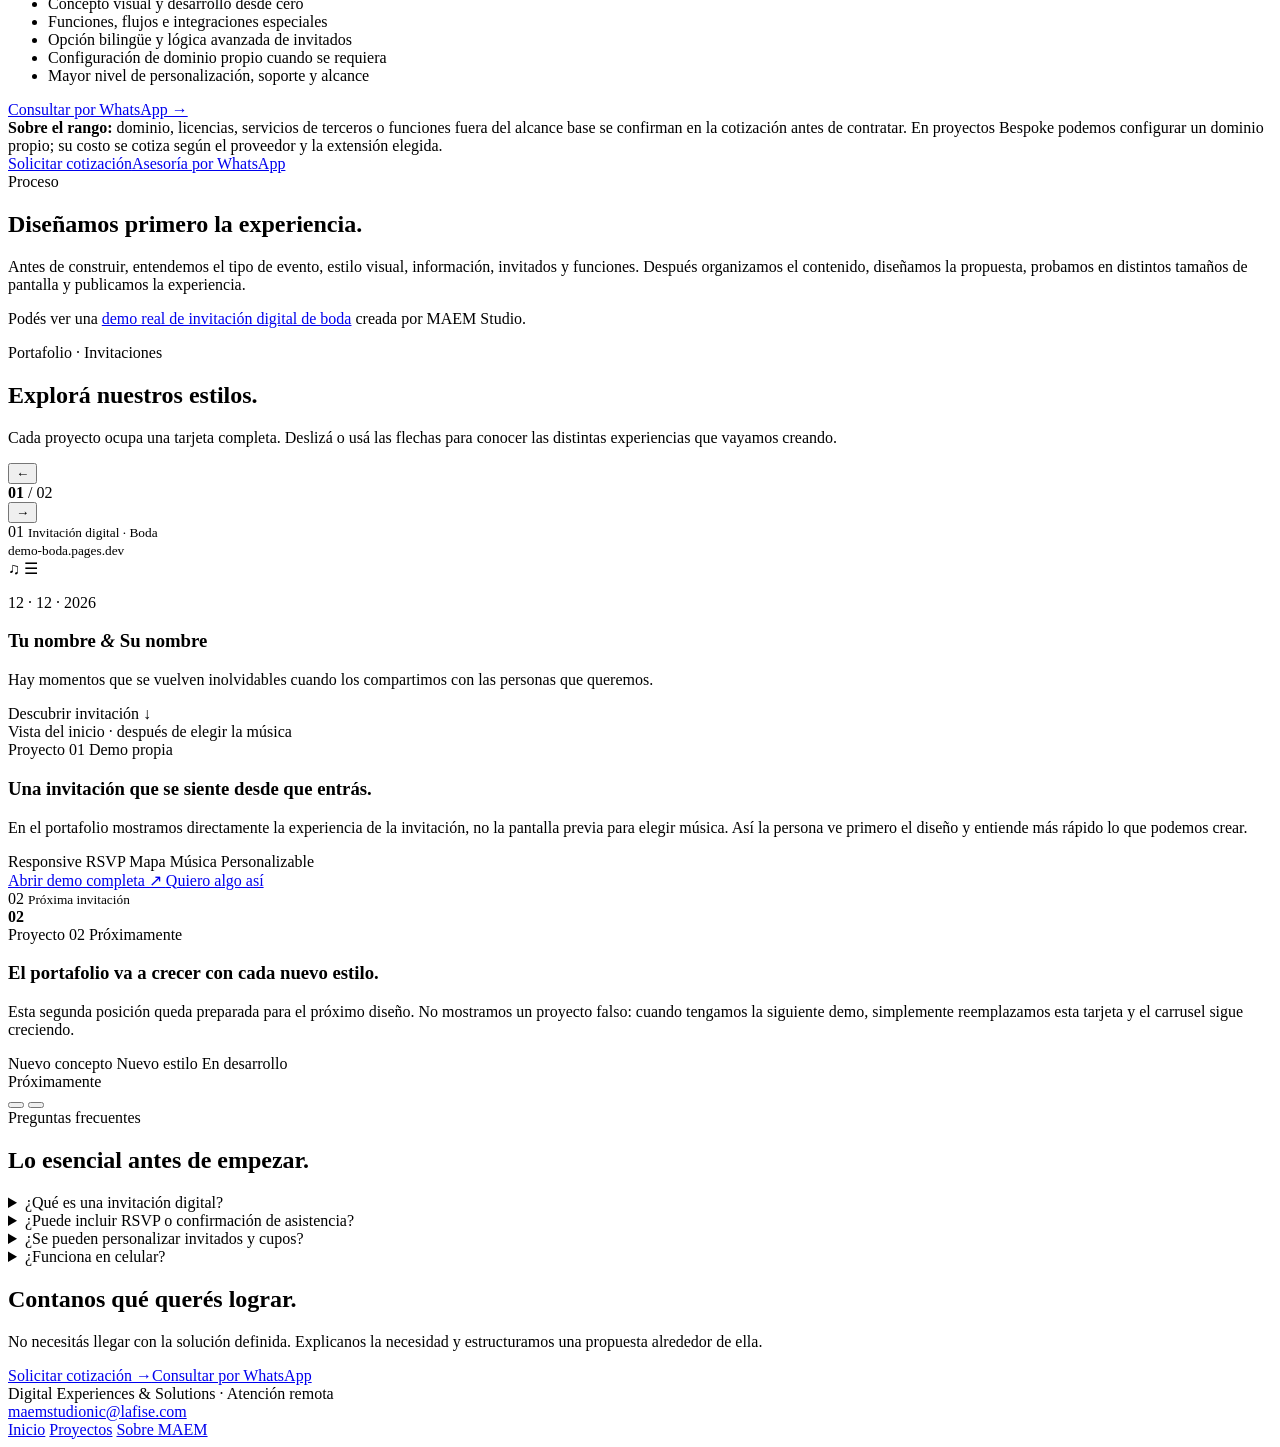
==== commit 507cdca9: "# V28 · Home limpia + invitaciones simplificadas" ====
--- a/public/invitaciones-digitales/index.html
+++ b/public/invitaciones-digitales/index.html
@@ -4,19 +4,19 @@
 <head>
 <meta charset="utf-8"/>
 <meta content="width=device-width, initial-scale=1" name="viewport"/>
-<title>Invitaciones digitales en Nicaragua | MAEM Studio</title>
+<title>Invitaciones digitales personalizadas | MAEM Studio</title>
 <meta content="Invitaciones digitales personalizadas para bodas y eventos en Nicaragua: RSVP, formularios, invitados personalizados, mapa, galería y más." name="description"/>
 <meta content="index,follow,max-image-preview:large,max-snippet:-1" name="robots"/>
 <link href="./" rel="canonical"/>
 <link href="/assets/img/brand/favicon.svg" rel="icon" type="image/svg+xml"/>
-<meta content="Invitaciones digitales en Nicaragua | MAEM Studio" property="og:title"/>
+<meta content="Invitaciones digitales personalizadas | MAEM Studio" property="og:title"/>
 <meta content="Invitaciones digitales personalizadas para bodas y eventos en Nicaragua: RSVP, formularios, invitados personalizados, mapa, galería y más." property="og:description"/>
 <meta content="website" property="og:type"/>
 <meta content="MAEM Studio" property="og:site_name"/>
 <meta content="es_NI" property="og:locale"/>
 <meta content="https://maem-studio.pages.dev/assets/img/social/og-maem.png" property="og:image"/>
 <meta content="summary_large_image" name="twitter:card"/>
-<meta content="Invitaciones digitales en Nicaragua | MAEM Studio" name="twitter:title"/>
+<meta content="Invitaciones digitales personalizadas | MAEM Studio" name="twitter:title"/>
 <meta content="Invitaciones digitales personalizadas para bodas y eventos en Nicaragua: RSVP, formularios, invitados personalizados, mapa, galería y más." name="twitter:description"/>
 <meta content="https://maem-studio.pages.dev/assets/img/social/og-maem.png" name="twitter:image"/>
 <script type="application/ld+json">{"@context":"https://schema.org","@type":"Service","name":"Invitaciones digitales personalizadas","provider":{"@id":"https://maem-studio.pages.dev/#organization"},"areaServed":{"@type":"Country","name":"Nicaragua"},"serviceType":"Diseño y desarrollo de invitaciones web para bodas y eventos","inLanguage":"es-NI"}</script>
@@ -63,86 +63,172 @@
 <div class="card"><strong>RSVP</strong><p>Confirmaciones y formularios para organizar respuestas sin depender de mensajes sueltos.</p></div>
 <div class="card"><strong>Información</strong><p>Fecha, horarios, ubicación, mapa, dress code, recomendaciones y detalles importantes.</p></div>
 <div class="card"><strong>Personalización</strong><p>Galería, música, cuenta regresiva, invitados personalizados y otras funciones según el proyecto.</p></div>
-</div></div></section><section class="section pricing-section" id="precios"><div class="wrap"><div class="pricing-head">
+</div></div></section><section class="section pricing-simple" id="precios"><div class="wrap"><div class="pricing-simple-head">
 <div>
 <div class="kicker">Paquetes de invitación digital</div>
-<h2>Opciones desde US$20.</h2>
-</div>
-<div class="pricing-intro">
-<p>
-      Cada nivel suma personalización, contenido y funciones. Usá estos paquetes como referencia
-      y elegí el que más se acerque a lo que imaginás.
+<h2>Cuatro niveles. Sin complicarte.</h2>
+</div>
+<div>
+<p>
+      Los rangos sirven como guía. El precio final depende del diseño, contenido y funciones
+      que realmente necesite tu evento.
     </p>
-<div class="pricing-universal">
-      Todos incluyen diseño responsive y un enlace listo para compartir.
-    </div>
-</div>
-</div><div class="pricing-groups"><div class="pricing-group"><div class="pricing-group-title">Para empezar</div><div class="pricing-list"><details class="price-package"><summary><span class="price-summary-main"><strong>Mini</strong><small>Para compartir lo esencial del evento en un enlace.</small></span><span class="price-value">US$20</span><span aria-hidden="true" class="price-toggle">+</span></summary><div class="price-package-body"><ul><li>Página simple tipo tarjeta web</li><li>Fecha, hora y ubicación</li><li>Botón de mapa / cómo llegar</li><li>Diseño responsive</li></ul><a class="price-package-cta" href="https://wa.me/50578926839?text=Hola%2C%20estoy%20interesada%20en%20el%20paquete%20Mini%20de%20US%2420%20para%20una%20invitaci%C3%B3n%20digital%20y%20quiero%20cotizar.%20%C2%BFMe%20pueden%20ayudar%3F" rel="noopener noreferrer" target="_blank">Consultar este paquete por WhatsApp →</a></div></details><details class="price-package"><summary><span class="price-summary-main"><strong>Esencial</strong><small>Más secciones y una presentación más completa.</small></span><span class="price-value">US$60</span><span aria-hidden="true" class="price-toggle">+</span></summary><div class="price-package-body"><ul><li>Todo lo del paquete Mini</li><li>Secciones de información del evento</li><li>Cuenta regresiva</li><li>Paleta y tipografías adaptadas al evento</li></ul><a class="price-package-cta" href="https://wa.me/50578926839?text=Hola%2C%20estoy%20interesada%20en%20el%20paquete%20Esencial%20de%20US%2460%20para%20una%20invitaci%C3%B3n%20digital%20y%20quiero%20cotizar.%20%C2%BFMe%20pueden%20ayudar%3F" rel="noopener noreferrer" target="_blank">Consultar este paquete por WhatsApp →</a></div></details><details class="price-package"><summary><span class="price-summary-main"><strong>Esencial Plus</strong><small>Para eventos que necesitan comunicar más detalles.</small></span><span class="price-value">US$80</span><span aria-hidden="true" class="price-toggle">+</span></summary><div class="price-package-body"><ul><li>Todo lo del paquete Esencial</li><li>Dress code y recomendaciones</li><li>Mesa de regalos / información adicional</li><li>Bloques de contenido personalizados</li></ul><a class="price-package-cta" href="https://wa.me/50578926839?text=Hola%2C%20estoy%20interesada%20en%20el%20paquete%20Esencial%20Plus%20de%20US%2480%20para%20una%20invitaci%C3%B3n%20digital%20y%20quiero%20cotizar.%20%C2%BFMe%20pueden%20ayudar%3F" rel="noopener noreferrer" target="_blank">Consultar este paquete por WhatsApp →</a></div></details><details class="price-package"><summary><span class="price-summary-main"><strong>Interactiva</strong><small>Una invitación con contenido visual e interacción básica.</small></span><span class="price-value">US$100</span><span aria-hidden="true" class="price-toggle">+</span></summary><div class="price-package-body"><ul><li>Todo lo del paquete Esencial Plus</li><li>RSVP / confirmación simple</li><li>Galería de imágenes</li><li>Música y elementos interactivos básicos</li></ul><a class="price-package-cta" href="https://wa.me/50578926839?text=Hola%2C%20estoy%20interesada%20en%20el%20paquete%20Interactiva%20de%20US%24100%20para%20una%20invitaci%C3%B3n%20digital%20y%20quiero%20cotizar.%20%C2%BFMe%20pueden%20ayudar%3F" rel="noopener noreferrer" target="_blank">Consultar este paquete por WhatsApp →</a></div></details></div></div><div class="pricing-group"><div class="pricing-group-title">Más experiencia</div><div class="pricing-list"><details class="price-package"><summary><span class="price-summary-main"><strong>Signature</strong><small>Más personalidad visual y una experiencia más cuidada.</small></span><span class="price-value">US$120</span><span aria-hidden="true" class="price-toggle">+</span></summary><div class="price-package-body"><ul><li>Diseño visual más personalizado</li><li>RSVP, galería, mapa y cuenta regresiva</li><li>Secciones especiales para el evento</li><li>Transiciones visuales suaves</li></ul><a class="price-package-cta" href="https://wa.me/50578926839?text=Hola%2C%20estoy%20interesada%20en%20el%20paquete%20Signature%20de%20US%24120%20para%20una%20invitaci%C3%B3n%20digital%20y%20quiero%20cotizar.%20%C2%BFMe%20pueden%20ayudar%3F" rel="noopener noreferrer" target="_blank">Consultar este paquete por WhatsApp →</a></div></details><details class="price-package"><summary><span class="price-summary-main"><strong>RSVP Pro</strong><small>Pensado para organizar mejor las confirmaciones.</small></span><span class="price-value">US$150</span><span aria-hidden="true" class="price-toggle">+</span></summary><div class="price-package-body"><ul><li>Todo lo del paquete Signature</li><li>Formulario RSVP más completo</li><li>Registro organizado de respuestas</li><li>Confirmación por correo cuando aplique</li></ul><a class="price-package-cta" href="https://wa.me/50578926839?text=Hola%2C%20estoy%20interesada%20en%20el%20paquete%20RSVP%20Pro%20de%20US%24150%20para%20una%20invitaci%C3%B3n%20digital%20y%20quiero%20cotizar.%20%C2%BFMe%20pueden%20ayudar%3F" rel="noopener noreferrer" target="_blank">Consultar este paquete por WhatsApp →</a></div></details><details class="price-package"><summary><span class="price-summary-main"><strong>Personalizada</strong><small>Para reconocer invitados y mostrar información individual.</small></span><span class="price-value">US$200</span><span aria-hidden="true" class="price-toggle">+</span></summary><div class="price-package-body"><ul><li>Todo lo del paquete RSVP Pro</li><li>Invitado identificado por enlace</li><li>Cupos personalizados</li><li>Contenido adaptado según el invitado cuando aplique</li></ul><a class="price-package-cta" href="https://wa.me/50578926839?text=Hola%2C%20estoy%20interesada%20en%20el%20paquete%20Personalizada%20de%20US%24200%20para%20una%20invitaci%C3%B3n%20digital%20y%20quiero%20cotizar.%20%C2%BFMe%20pueden%20ayudar%3F" rel="noopener noreferrer" target="_blank">Consultar este paquete por WhatsApp →</a></div></details><details class="price-package"><summary><span class="price-summary-main"><strong>Premium</strong><small>Una experiencia más inmersiva y desarrollada a medida.</small></span><span class="price-value">US$300</span><span aria-hidden="true" class="price-toggle">+</span></summary><div class="price-package-body"><ul><li>Diseño y estructura altamente personalizados</li><li>Animaciones e interacciones especiales</li><li>Personalización de invitados y cupos</li><li>RSVP avanzado y secciones especiales</li></ul><a class="price-package-cta" href="https://wa.me/50578926839?text=Hola%2C%20estoy%20interesada%20en%20el%20paquete%20Premium%20de%20US%24300%20para%20una%20invitaci%C3%B3n%20digital%20y%20quiero%20cotizar.%20%C2%BFMe%20pueden%20ayudar%3F" rel="noopener noreferrer" target="_blank">Consultar este paquete por WhatsApp →</a></div></details></div></div><div class="pricing-group"><div class="pricing-group-title">A medida</div><div class="pricing-list"><details class="price-package"><summary><span class="price-summary-main"><strong>Premium Plus</strong><small>Para eventos con varias necesidades dentro del mismo sitio.</small></span><span class="price-value">US$400</span><span aria-hidden="true" class="price-toggle">+</span></summary><div class="price-package-body"><ul><li>Micrositio de evento más completo</li><li>Itinerario o múltiples actividades</li><li>Gestión avanzada de invitados</li><li>Experiencia visual e interactiva personalizada</li></ul><a class="price-package-cta" href="https://wa.me/50578926839?text=Hola%2C%20estoy%20interesada%20en%20el%20paquete%20Premium%20Plus%20de%20US%24400%20para%20una%20invitaci%C3%B3n%20digital%20y%20quiero%20cotizar.%20%C2%BFMe%20pueden%20ayudar%3F" rel="noopener noreferrer" target="_blank">Consultar este paquete por WhatsApp →</a></div></details><details class="price-package"><summary><span class="price-summary-main"><strong>Deluxe</strong><small>Mayor complejidad de contenido, lógica y presentación.</small></span><span class="price-value">US$600</span><span aria-hidden="true" class="price-toggle">+</span></summary><div class="price-package-body"><ul><li>Todo lo del paquete Premium Plus</li><li>Opción bilingüe</li><li>Flujos RSVP más complejos</li><li>Galerías y contenido ampliado</li></ul><a class="price-package-cta" href="https://wa.me/50578926839?text=Hola%2C%20estoy%20interesada%20en%20el%20paquete%20Deluxe%20de%20US%24600%20para%20una%20invitaci%C3%B3n%20digital%20y%20quiero%20cotizar.%20%C2%BFMe%20pueden%20ayudar%3F" rel="noopener noreferrer" target="_blank">Consultar este paquete por WhatsApp →</a></div></details><details class="price-package"><summary><span class="price-summary-main"><strong>Editorial</strong><small>Dirección visual y experiencia digital con mayor detalle.</small></span><span class="price-value">US$800</span><span aria-hidden="true" class="price-toggle">+</span></summary><div class="price-package-body"><ul><li>Concepto visual desarrollado para el evento</li><li>Componentes y transiciones personalizadas</li><li>Lógica avanzada de invitados cuando se requiera</li><li>Mayor nivel de adaptación de contenido</li></ul><a class="price-package-cta" href="https://wa.me/50578926839?text=Hola%2C%20estoy%20interesada%20en%20el%20paquete%20Editorial%20de%20US%24800%20para%20una%20invitaci%C3%B3n%20digital%20y%20quiero%20cotizar.%20%C2%BFMe%20pueden%20ayudar%3F" rel="noopener noreferrer" target="_blank">Consultar este paquete por WhatsApp →</a></div></details><details class="price-package"><summary><span class="price-summary-main"><strong>Bespoke</strong><small>Proyecto totalmente diseñado alrededor de una necesidad especial.</small></span><span class="price-value">US$1000</span><span aria-hidden="true" class="price-toggle">+</span></summary><div class="price-package-body"><ul><li>Concepto y desarrollo desde cero</li><li>Funciones personalizadas según el proyecto</li><li>Flujos avanzados de RSVP / invitados</li><li>Integraciones y componentes especiales cuando sean viables</li></ul><a class="price-package-cta" href="https://wa.me/50578926839?text=Hola%2C%20estoy%20interesada%20en%20el%20paquete%20Bespoke%20de%20US%241000%20para%20una%20invitaci%C3%B3n%20digital%20y%20quiero%20cotizar.%20%C2%BFMe%20pueden%20ayudar%3F" rel="noopener noreferrer" target="_blank">Consultar este paquete por WhatsApp →</a></div></details></div></div></div><div class="pricing-note">
-<strong>Importante:</strong>
+</div>
+</div><div class="pricing-simple-grid"><article class="pricing-tier"><div class="pricing-tier-top"><span class="pricing-tier-tag">Para compartir lo importante</span><h3>Esencial</h3><div class="pricing-tier-price">US$20–100</div></div><ul><li>Página web simple y diseño sencillo</li><li>Fecha, hora y ubicación</li><li>Botón de mapa / cómo llegar</li><li>Confirmación de asistencia básica</li><li>Diseño responsive para celular y computadora</li></ul><a class="pricing-tier-cta" href="https://wa.me/50578926839?text=Hola%2C%20estoy%20interesada%20en%20el%20paquete%20Esencial%20%28US%2420%E2%80%93100%29%20para%20una%20invitaci%C3%B3n%20digital.%20Quisiera%20asesor%C3%ADa%20y%20una%20cotizaci%C3%B3n." rel="noopener noreferrer" target="_blank">Consultar por WhatsApp →</a></article><article class="pricing-tier"><div class="pricing-tier-top"><span class="pricing-tier-tag">Más contenido y movimiento</span><h3>Interactiva</h3><div class="pricing-tier-price">US$100–200</div></div><ul><li>Todo lo esencial</li><li>Cuenta regresiva y secciones adicionales</li><li>Galería, música o elementos interactivos</li><li>Dress code, regalos e información complementaria</li><li>RSVP más completo y transiciones visuales</li></ul><a class="pricing-tier-cta" href="https://wa.me/50578926839?text=Hola%2C%20estoy%20interesada%20en%20el%20paquete%20Interactiva%20%28US%24100%E2%80%93200%29%20para%20una%20invitaci%C3%B3n%20digital.%20Quisiera%20asesor%C3%ADa%20y%20una%20cotizaci%C3%B3n." rel="noopener noreferrer" target="_blank">Consultar por WhatsApp →</a></article><article class="pricing-tier"><div class="pricing-tier-top"><span class="pricing-tier-tag">Más personalizada</span><h3>Signature</h3><div class="pricing-tier-price">US$200–500</div></div><ul><li>Diseño visual desarrollado alrededor del evento</li><li>Invitados o cupos personalizados cuando aplique</li><li>RSVP avanzado y contenido según el invitado</li><li>Animaciones e interacciones especiales</li><li>Estructura y secciones hechas a la medida</li></ul><a class="pricing-tier-cta" href="https://wa.me/50578926839?text=Hola%2C%20estoy%20interesada%20en%20el%20paquete%20Signature%20%28US%24200%E2%80%93500%29%20para%20una%20invitaci%C3%B3n%20digital.%20Quisiera%20asesor%C3%ADa%20y%20una%20cotizaci%C3%B3n." rel="noopener noreferrer" target="_blank">Consultar por WhatsApp →</a></article><article class="pricing-tier"><div class="pricing-tier-top"><span class="pricing-tier-tag">Experiencia totalmente a medida</span><h3>Bespoke</h3><div class="pricing-tier-price">US$500+</div></div><ul><li>Concepto visual y desarrollo desde cero</li><li>Funciones, flujos e integraciones especiales</li><li>Opción bilingüe y lógica avanzada de invitados</li><li>Configuración de dominio propio cuando se requiera</li><li>Mayor nivel de personalización, soporte y alcance</li></ul><a class="pricing-tier-cta" href="https://wa.me/50578926839?text=Hola%2C%20estoy%20interesada%20en%20el%20paquete%20Bespoke%20%28US%24500%2B%29%20para%20una%20invitaci%C3%B3n%20digital.%20Quisiera%20asesor%C3%ADa%20y%20una%20cotizaci%C3%B3n." rel="noopener noreferrer" target="_blank">Consultar por WhatsApp →</a></article></div><div class="pricing-simple-note">
+<strong>Sobre el rango:</strong>
 <span>
-    Los precios corresponden al alcance base de cada paquete. Cambios, dominio personalizado,
-    servicios de terceros, licencias o funciones fuera del alcance se cotizan aparte cuando apliquen.
-    Antes de contratar se confirma el alcance y precio final.
+    dominio, licencias, servicios de terceros o funciones fuera del alcance base se confirman
+    en la cotización antes de contratar. En proyectos Bespoke podemos configurar un dominio propio;
+    su costo se cotiza según el proveedor y la extensión elegida.
   </span>
-</div><div class="pricing-actions"><a class="btn primary" href="/#contacto">Solicitar cotización</a><a class="btn" href="https://wa.me/50578926839?text=Hola%2C%20estoy%20interesada%20en%20una%20invitaci%C3%B3n%20digital%20y%20quiero%20cotizar%20precios.%20%C2%BFMe%20pueden%20ayudar%20con%20las%20opciones%20disponibles%3F" rel="noopener noreferrer" target="_blank">Asesoría por WhatsApp</a></div></div></section>
+</div><div class="pricing-simple-actions"><a class="btn primary" href="/#contacto">Solicitar cotización</a><a class="btn" href="https://wa.me/50578926839?text=Hola%2C%20estoy%20interesada%20en%20una%20invitaci%C3%B3n%20digital%20y%20quisiera%20asesor%C3%ADa%20para%20saber%20cu%C3%A1l%20opci%C3%B3n%20se%20adapta%20mejor%20a%20mi%20evento." rel="noopener noreferrer" target="_blank">Asesoría por WhatsApp</a></div></div></section>
 <section class="section"><div class="wrap grid2"><div><div class="kicker">Proceso</div><h2>Diseñamos primero la experiencia.</h2></div>
 <div class="copy"><p>Antes de construir, entendemos el tipo de evento, estilo visual, información, invitados y funciones. Después organizamos el contenido, diseñamos la propuesta, probamos en distintos tamaños de pantalla y publicamos la experiencia.</p>
 <p>Podés ver una <a href="/proyectos/" style="text-decoration:underline">demo real de invitación digital de boda</a> creada por MAEM Studio.</p></div></div></section>
-<section class="section portfolio-case" id="portfolio-invitaciones">
+<section class="section portfolio-carousel-section" id="portfolio-invitaciones">
 <div class="wrap">
-<div class="portfolio-case-head">
+<div class="portfolio-carousel-head">
 <div>
-<div class="kicker">Nuestro trabajo · Demo 01</div>
-<h2>Así puede sentirse una invitación digital.</h2>
-</div>
-<div class="portfolio-case-intro">
-<p>
-          Esta demo fue creada por MAEM Studio para mostrar una experiencia real de navegación:
-          información del evento, diseño responsive y una presentación mucho más especial que una imagen estática.
+<div class="kicker">Portafolio · Invitaciones</div>
+<h2>Explorá nuestros estilos.</h2>
+</div>
+<div class="portfolio-carousel-head-side">
+<p>
+          Cada proyecto ocupa una tarjeta completa. Deslizá o usá las flechas para conocer
+          las distintas experiencias que vayamos creando.
         </p>
-</div>
-</div>
-<article class="portfolio-case-card">
-<div class="portfolio-case-preview">
-<div class="portfolio-browser">
-<div aria-hidden="true" class="portfolio-browser-bar">
+<div aria-label="Controles del portafolio" class="portfolio-carousel-controls">
+<button aria-label="Proyecto anterior" class="portfolio-arrow" data-portfolio-prev="" type="button">←</button>
+<div aria-live="polite" class="portfolio-counter">
+<strong data-portfolio-current="">01</strong>
+<span>/</span>
+<span data-portfolio-total="">02</span>
+</div>
+<button aria-label="Proyecto siguiente" class="portfolio-arrow" data-portfolio-next="" type="button">→</button>
+</div>
+</div>
+</div>
+<div aria-label="Carrusel de portafolio de invitaciones" class="portfolio-carousel" data-portfolio-carousel="" tabindex="0">
+<div class="portfolio-carousel-track" data-portfolio-track="">
+<!-- PROYECTO 01 -->
+<article aria-label="Proyecto 1 de 2" class="portfolio-slide" data-portfolio-slide="">
+<div class="portfolio-slide-visual">
+<div class="portfolio-project-label">
+<span>01</span>
+<small>Invitación digital · Boda</small>
+</div>
+<div aria-label="Vista del inicio de la invitación después de la pantalla de música" class="post-music-preview">
+<div class="post-music-browser">
+<div aria-hidden="true" class="post-music-browser-bar">
 <span></span><span></span><span></span>
-<div>demo-boda.pages.dev</div>
-</div>
-<iframe loading="lazy" referrerpolicy="no-referrer-when-downgrade" src="https://demo-boda.pages.dev/" title="Demo de invitación digital de boda creada por MAEM Studio">
-</iframe>
-</div>
-</div>
-<div class="portfolio-case-copy">
-<div class="portfolio-case-type">Invitación digital · Boda</div>
-<h3>Demo de boda</h3>
-<p>
-          Una invitación web pensada para reunir la información importante del evento
-          en un solo lugar y ofrecer una experiencia cómoda desde celular o computadora.
-        </p>
-<div class="portfolio-case-features">
+<small>demo-boda.pages.dev</small>
+</div>
+<div class="post-music-hero">
+<div aria-hidden="true" class="post-music-art">
+<span class="post-music-flower flower-one"></span>
+<span class="post-music-flower flower-two"></span>
+<span class="post-music-flower flower-three"></span>
+</div>
+<div aria-hidden="true" class="post-music-floating">
+<span>♫</span>
+<span>☰</span>
+</div>
+<div class="post-music-hero-copy">
+<p class="post-music-date">12 · 12 · 2026</p>
+<h3>
+<span>Tu nombre</span>
+<em>&amp;</em>
+<span>Su nombre</span>
+</h3>
+<p>
+                      Hay momentos que se vuelven inolvidables cuando los compartimos
+                      con las personas que queremos.
+                    </p>
+<div class="post-music-discover">
+                      Descubrir invitación
+                      <span>↓</span>
+</div>
+</div>
+</div>
+</div>
+<span class="post-music-caption">Vista del inicio · después de elegir la música</span>
+</div>
+</div>
+<div class="portfolio-slide-copy">
+<div class="portfolio-slide-meta">
+<span>Proyecto 01</span>
+<span>Demo propia</span>
+</div>
+<h3>Una invitación que se siente desde que entrás.</h3>
+<p>
+              En el portafolio mostramos directamente la experiencia de la invitación,
+              no la pantalla previa para elegir música. Así la persona ve primero el diseño
+              y entiende más rápido lo que podemos crear.
+            </p>
+<div class="portfolio-slide-tags">
 <span>Responsive</span>
-<span>RSVP / formularios</span>
-<span>Mapa y detalles</span>
+<span>RSVP</span>
+<span>Mapa</span>
+<span>Música</span>
 <span>Personalizable</span>
 </div>
-<div class="portfolio-case-actions">
+<div class="portfolio-slide-actions">
 <a class="btn primary" href="https://demo-boda.pages.dev/" rel="noopener noreferrer" target="_blank">
-            Ver demo en vivo ↗
-          </a>
+                Abrir demo completa ↗
+              </a>
 <a class="btn" href="/#contacto">
-            Quiero una invitación
-          </a>
+                Quiero algo así
+              </a>
 </div>
 </div>
 </article>
-<div class="portfolio-case-note">
-<span>Portafolio de invitaciones</span>
-<p>
-        A medida que MAEM Studio publique nuevos proyectos de eventos, aparecerán aquí
-        para que puedas comparar estilos y tipos de experiencia.
-      </p>
-<a href="/proyectos/">Ver portafolio general →</a>
+<!-- PROYECTO 02 -->
+<article aria-label="Proyecto 2 de 2" class="portfolio-slide portfolio-slide-upcoming" data-portfolio-slide="">
+<div class="portfolio-slide-visual portfolio-upcoming-visual">
+<div class="portfolio-project-label">
+<span>02</span>
+<small>Próxima invitación</small>
+</div>
+<div aria-hidden="true" class="upcoming-composition">
+<div class="upcoming-frame upcoming-frame-main">
+<span></span>
+<span></span>
+<span></span>
+<strong>02</strong>
+</div>
+<div class="upcoming-frame upcoming-frame-small">
+<span></span>
+<span></span>
+</div>
+<div class="upcoming-orbit"></div>
+</div>
+</div>
+<div class="portfolio-slide-copy">
+<div class="portfolio-slide-meta">
+<span>Proyecto 02</span>
+<span>Próximamente</span>
+</div>
+<h3>El portafolio va a crecer con cada nuevo estilo.</h3>
+<p>
+              Esta segunda posición queda preparada para el próximo diseño. No mostramos
+              un proyecto falso: cuando tengamos la siguiente demo, simplemente reemplazamos
+              esta tarjeta y el carrusel sigue creciendo.
+            </p>
+<div class="portfolio-slide-tags portfolio-slide-tags-muted">
+<span>Nuevo concepto</span>
+<span>Nuevo estilo</span>
+<span>En desarrollo</span>
+</div>
+<div class="portfolio-slide-actions">
+<span class="portfolio-coming-soon">Próximamente</span>
+</div>
+</div>
+</article>
+</div>
+</div>
+<div aria-label="Seleccionar proyecto" class="portfolio-dots" role="tablist">
+<button aria-label="Ver proyecto 1" aria-selected="true" class="portfolio-dot is-active" data-portfolio-dot="0" type="button"></button>
+<button aria-label="Ver proyecto 2" aria-selected="false" class="portfolio-dot" data-portfolio-dot="1" type="button"></button>
 </div>
 </div>
 </section><section class="section faq"><div class="wrap"><div class="kicker">Preguntas frecuentes</div><h2>Lo esencial antes de empezar.</h2><details><summary>¿Qué es una invitación digital?</summary><p>Es una página web creada para un evento. Puede reunir información, horarios, ubicación, RSVP, galería, música y otros elementos en un solo enlace.</p></details><details><summary>¿Puede incluir RSVP o confirmación de asistencia?</summary><p>Sí. La invitación puede incorporar confirmación de asistencia, formularios y registro organizado de respuestas según el alcance del proyecto.</p></details><details><summary>¿Se pueden personalizar invitados y cupos?</summary><p>Sí. Cuando el proyecto lo requiere, se pueden preparar enlaces o accesos con información personalizada para invitados y cantidad de cupos.</p></details><details><summary>¿Funciona en celular?</summary><p>Sí. Las invitaciones se diseñan con enfoque responsive para que la experiencia funcione correctamente en teléfonos, tablets y computadoras.</p></details></div></section>
@@ -156,7 +242,7 @@
 </main>
 <footer class="footer">
 <div class="wrap footerrow">
-<div>MAEM Studio · Nicaragua · Atención remota<br/><a href="mailto:maemstudionic@gmail.com">maemstudionic@gmail.com</a></div>
+<div>Digital Experiences &amp; Solutions · Atención remota<br/><a href="mailto:maemstudionic@lafise.com">maemstudionic@lafise.com</a></div>
 <div class="footerlinks">
 <a href="/">Inicio</a>
 <a href="/proyectos/">Proyectos</a>
@@ -164,5 +250,5 @@
 </div>
 </div>
 </footer>
-</body>
+<script defer="True" src="/assets/js/portfolio-carousel.js"></script></body>
 </html>
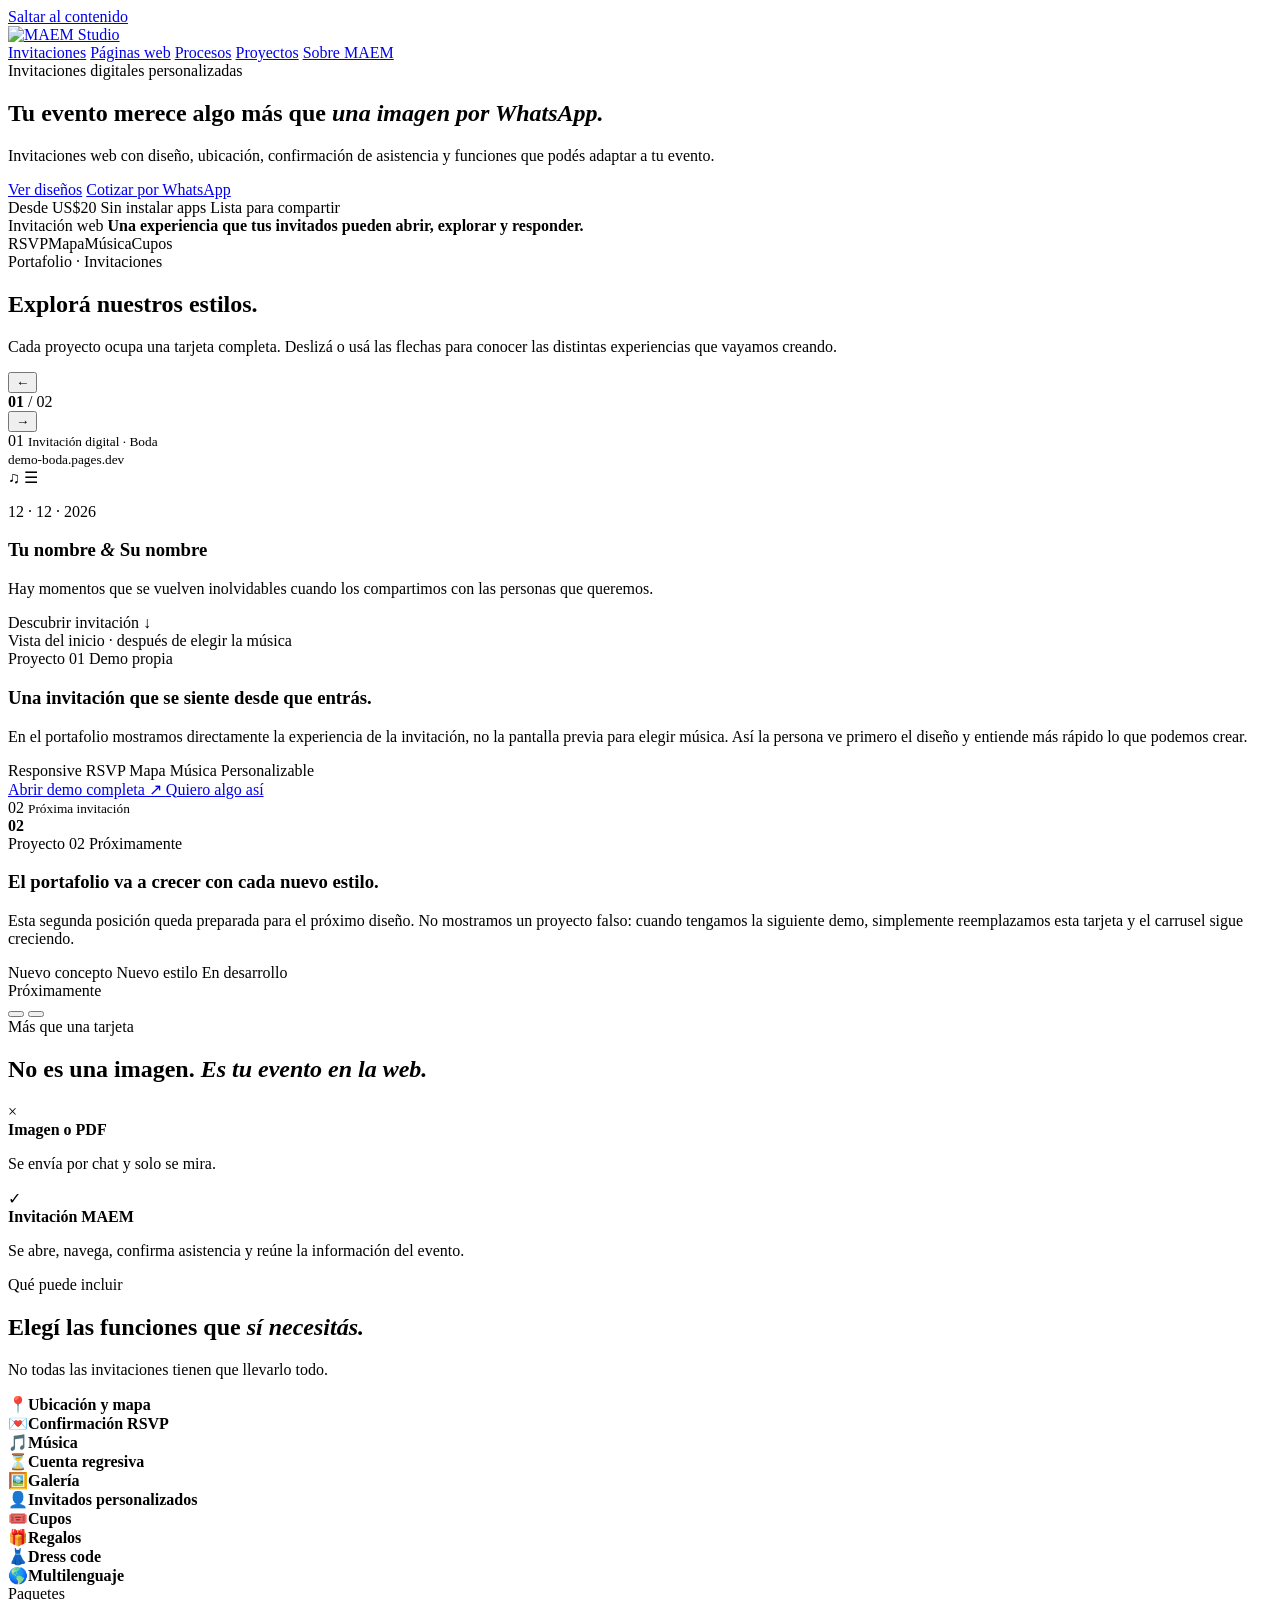
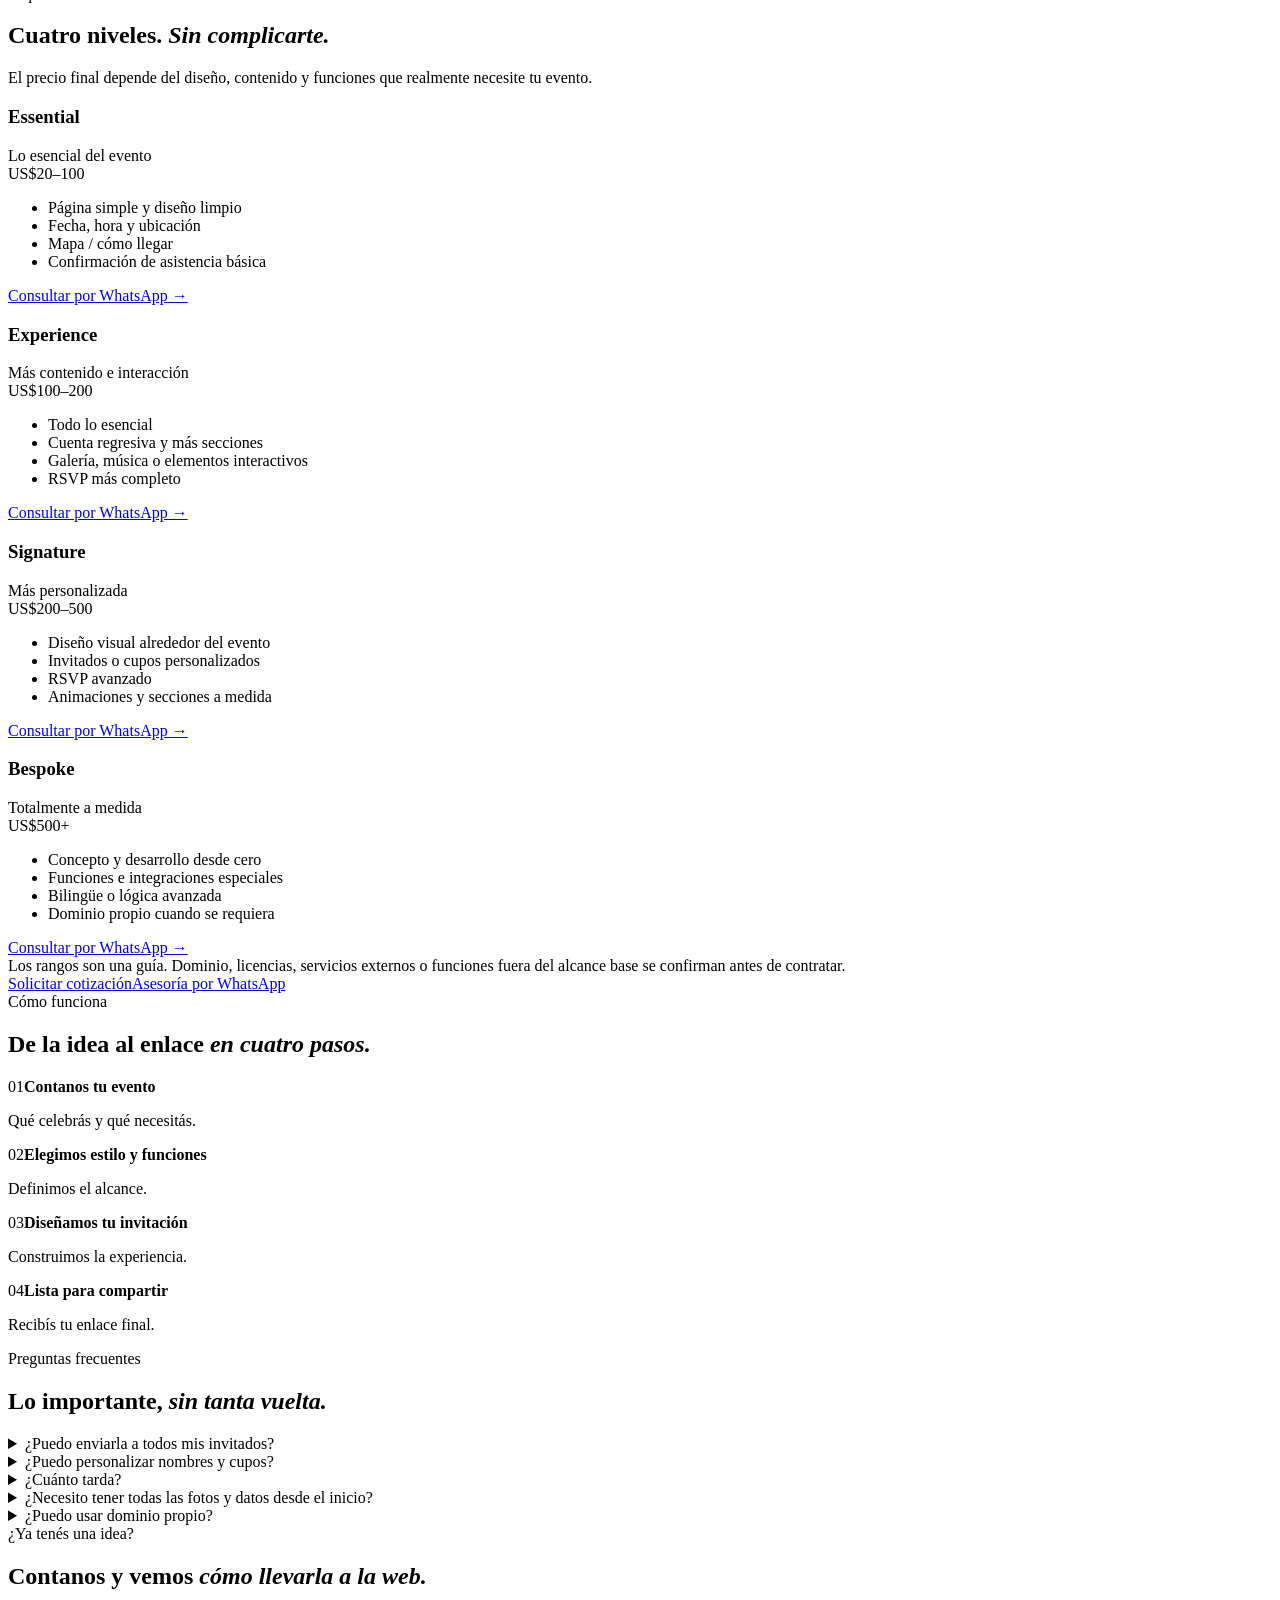
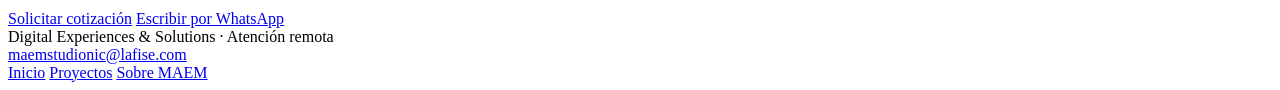
==== commit aa38735f: "# V30 · Sell Clear" ====
--- a/public/invitaciones-digitales/index.html
+++ b/public/invitaciones-digitales/index.html
@@ -4,8 +4,8 @@
 <head>
 <meta charset="utf-8"/>
 <meta content="width=device-width, initial-scale=1" name="viewport"/>
-<title>Invitaciones digitales personalizadas | MAEM Studio</title>
-<meta content="Invitaciones digitales personalizadas para bodas y eventos en Nicaragua: RSVP, formularios, invitados personalizados, mapa, galería y más." name="description"/>
+<title>Invitaciones digitales personalizadas desde US$20 | MAEM Studio</title>
+<meta content="Invitaciones digitales personalizadas para bodas, quinceaños y otros eventos. Opciones desde US$20 con RSVP, mapa, música, galería, cupos y más." name="description"/>
 <meta content="index,follow,max-image-preview:large,max-snippet:-1" name="robots"/>
 <link href="./" rel="canonical"/>
 <link href="/assets/img/brand/favicon.svg" rel="icon" type="image/svg+xml"/>
@@ -20,12 +20,12 @@
 <meta content="Invitaciones digitales personalizadas para bodas y eventos en Nicaragua: RSVP, formularios, invitados personalizados, mapa, galería y más." name="twitter:description"/>
 <meta content="https://maem-studio.pages.dev/assets/img/social/og-maem.png" name="twitter:image"/>
 <script type="application/ld+json">{"@context":"https://schema.org","@type":"Service","name":"Invitaciones digitales personalizadas","provider":{"@id":"https://maem-studio.pages.dev/#organization"},"areaServed":{"@type":"Country","name":"Nicaragua"},"serviceType":"Diseño y desarrollo de invitaciones web para bodas y eventos","inLanguage":"es-NI"}</script>
-<script type="application/ld+json">{"@context":"https://schema.org","@type":"FAQPage","mainEntity":[{"@type":"Question","name":"¿Qué es una invitación digital?","acceptedAnswer":{"@type":"Answer","text":"Es una página web creada para un evento. Puede reunir información, horarios, ubicación, RSVP, galería, música y otros elementos en un solo enlace."}},{"@type":"Question","name":"¿Puede incluir RSVP o confirmación de asistencia?","acceptedAnswer":{"@type":"Answer","text":"Sí. La invitación puede incorporar confirmación de asistencia, formularios y registro organizado de respuestas según el alcance del proyecto."}},{"@type":"Question","name":"¿Se pueden personalizar invitados y cupos?","acceptedAnswer":{"@type":"Answer","text":"Sí. Cuando el proyecto lo requiere, se pueden preparar enlaces o accesos con información personalizada para invitados y cantidad de cupos."}},{"@type":"Question","name":"¿Funciona en celular?","acceptedAnswer":{"@type":"Answer","text":"Sí. Las invitaciones se diseñan con enfoque responsive para que la experiencia funcione correctamente en teléfonos, tablets y computadoras."}}]}</script>
+
 <link href="https://fonts.googleapis.com" rel="preconnect"/>
 <link crossorigin="" href="https://fonts.gstatic.com" rel="preconnect"/>
 <link href="https://fonts.googleapis.com/css2?family=Instrument+Serif:ital@0;1&amp;family=Ubuntu:wght@400;500;700&amp;display=swap" rel="stylesheet"/>
 <link href="/assets/css/pages.css" rel="stylesheet"/>
-</head>
+<script type="application/ld+json">{"@context": "https://schema.org", "@type": "FAQPage", "mainEntity": [{"@type": "Question", "name": "¿Puedo enviarla a todos mis invitados?", "acceptedAnswer": {"@type": "Answer", "text": "Sí. La invitación se comparte mediante un enlace y puede enviarse por WhatsApp, redes o el canal que prefirás."}}, {"@type": "Question", "name": "¿Puedo personalizar nombres y cupos?", "acceptedAnswer": {"@type": "Answer", "text": "Sí, en los paquetes que incluyan personalización de invitados podemos mostrar nombres, cupos u otra información individual."}}, {"@type": "Question", "name": "¿Cuánto tarda?", "acceptedAnswer": {"@type": "Answer", "text": "Depende del alcance y de qué tan completa esté la información del evento. El tiempo se confirma en la cotización antes de iniciar."}}, {"@type": "Question", "name": "¿Necesito tener todas las fotos y datos desde el inicio?", "acceptedAnswer": {"@type": "Answer", "text": "No necesariamente. Podemos comenzar definiendo el estilo y la estructura, y completar contenido según el flujo acordado."}}, {"@type": "Question", "name": "¿Puedo usar dominio propio?", "acceptedAnswer": {"@type": "Answer", "text": "Sí, especialmente en proyectos Bespoke. La configuración y el costo del dominio se cotizan según el proveedor y la extensión elegida."}}]}</script></head>
 <body>
 <a class="skip" href="#contenido">Saltar al contenido</a>
 <header class="top">
@@ -40,52 +40,35 @@
 </nav>
 </div>
 </header>
-<main id="contenido">
-<section class="hero">
-<div class="wrap">
-<div class="crumb"><a href="/">MAEM Studio</a> / Invitaciones digitales</div>
-<h1>Invitaciones digitales personalizadas.</h1>
-<p class="lead">Creamos invitaciones web personalizadas para bodas, quinceaños, cumpleaños y otros eventos. Explorá opciones, precios y una demo real antes de solicitar tu cotización.</p>
-<div class="actions">
-<a class="btn primary" href="/#contacto">Solicitar cotización</a>
-<a aria-label="Escribir a MAEM Studio por WhatsApp" class="btn" href="https://wa.me/50578926839?text=Hola%2C%20estoy%20interesada%20en%20una%20invitaci%C3%B3n%20digital%20y%20quiero%20cotizar%20precios.%20%C2%BFMe%20pueden%20ayudar%20con%20las%20opciones%20disponibles%3F" rel="noopener noreferrer" target="_blank">Escribir por WhatsApp</a>
-</div>
-</div>
-</section>
-<section class="section"><div class="wrap grid2">
-<div><div class="kicker">Una invitación que sí se siente digital</div><h2>Más que una imagen enviada por WhatsApp.</h2></div>
-<div class="copy"><p>Diseñamos invitaciones web personalizadas para bodas, quinceaños, cumpleaños y otros eventos. La idea es que tus invitados encuentren en un solo lugar la información importante y que la experiencia visual acompañe el estilo de la celebración.</p>
-<p>El proyecto puede empezar sencillo y crecer según lo que realmente necesités.</p></div>
-</div></section>
-<section class="section alt"><div class="wrap">
-<div class="kicker">Funciones posibles</div><h2>Construimos alrededor de tu evento.</h2>
-<div class="cards">
-<div class="card"><strong>RSVP</strong><p>Confirmaciones y formularios para organizar respuestas sin depender de mensajes sueltos.</p></div>
-<div class="card"><strong>Información</strong><p>Fecha, horarios, ubicación, mapa, dress code, recomendaciones y detalles importantes.</p></div>
-<div class="card"><strong>Personalización</strong><p>Galería, música, cuenta regresiva, invitados personalizados y otras funciones según el proyecto.</p></div>
-</div></div></section><section class="section pricing-simple" id="precios"><div class="wrap"><div class="pricing-simple-head">
-<div>
-<div class="kicker">Paquetes de invitación digital</div>
-<h2>Cuatro niveles. Sin complicarte.</h2>
-</div>
-<div>
-<p>
-      Los rangos sirven como guía. El precio final depende del diseño, contenido y funciones
-      que realmente necesite tu evento.
-    </p>
-</div>
-</div><div class="pricing-simple-grid"><article class="pricing-tier"><div class="pricing-tier-top"><span class="pricing-tier-tag">Para compartir lo importante</span><h3>Esencial</h3><div class="pricing-tier-price">US$20–100</div></div><ul><li>Página web simple y diseño sencillo</li><li>Fecha, hora y ubicación</li><li>Botón de mapa / cómo llegar</li><li>Confirmación de asistencia básica</li><li>Diseño responsive para celular y computadora</li></ul><a class="pricing-tier-cta" href="https://wa.me/50578926839?text=Hola%2C%20estoy%20interesada%20en%20el%20paquete%20Esencial%20%28US%2420%E2%80%93100%29%20para%20una%20invitaci%C3%B3n%20digital.%20Quisiera%20asesor%C3%ADa%20y%20una%20cotizaci%C3%B3n." rel="noopener noreferrer" target="_blank">Consultar por WhatsApp →</a></article><article class="pricing-tier"><div class="pricing-tier-top"><span class="pricing-tier-tag">Más contenido y movimiento</span><h3>Interactiva</h3><div class="pricing-tier-price">US$100–200</div></div><ul><li>Todo lo esencial</li><li>Cuenta regresiva y secciones adicionales</li><li>Galería, música o elementos interactivos</li><li>Dress code, regalos e información complementaria</li><li>RSVP más completo y transiciones visuales</li></ul><a class="pricing-tier-cta" href="https://wa.me/50578926839?text=Hola%2C%20estoy%20interesada%20en%20el%20paquete%20Interactiva%20%28US%24100%E2%80%93200%29%20para%20una%20invitaci%C3%B3n%20digital.%20Quisiera%20asesor%C3%ADa%20y%20una%20cotizaci%C3%B3n." rel="noopener noreferrer" target="_blank">Consultar por WhatsApp →</a></article><article class="pricing-tier"><div class="pricing-tier-top"><span class="pricing-tier-tag">Más personalizada</span><h3>Signature</h3><div class="pricing-tier-price">US$200–500</div></div><ul><li>Diseño visual desarrollado alrededor del evento</li><li>Invitados o cupos personalizados cuando aplique</li><li>RSVP avanzado y contenido según el invitado</li><li>Animaciones e interacciones especiales</li><li>Estructura y secciones hechas a la medida</li></ul><a class="pricing-tier-cta" href="https://wa.me/50578926839?text=Hola%2C%20estoy%20interesada%20en%20el%20paquete%20Signature%20%28US%24200%E2%80%93500%29%20para%20una%20invitaci%C3%B3n%20digital.%20Quisiera%20asesor%C3%ADa%20y%20una%20cotizaci%C3%B3n." rel="noopener noreferrer" target="_blank">Consultar por WhatsApp →</a></article><article class="pricing-tier"><div class="pricing-tier-top"><span class="pricing-tier-tag">Experiencia totalmente a medida</span><h3>Bespoke</h3><div class="pricing-tier-price">US$500+</div></div><ul><li>Concepto visual y desarrollo desde cero</li><li>Funciones, flujos e integraciones especiales</li><li>Opción bilingüe y lógica avanzada de invitados</li><li>Configuración de dominio propio cuando se requiera</li><li>Mayor nivel de personalización, soporte y alcance</li></ul><a class="pricing-tier-cta" href="https://wa.me/50578926839?text=Hola%2C%20estoy%20interesada%20en%20el%20paquete%20Bespoke%20%28US%24500%2B%29%20para%20una%20invitaci%C3%B3n%20digital.%20Quisiera%20asesor%C3%ADa%20y%20una%20cotizaci%C3%B3n." rel="noopener noreferrer" target="_blank">Consultar por WhatsApp →</a></article></div><div class="pricing-simple-note">
-<strong>Sobre el rango:</strong>
-<span>
-    dominio, licencias, servicios de terceros o funciones fuera del alcance base se confirman
-    en la cotización antes de contratar. En proyectos Bespoke podemos configurar un dominio propio;
-    su costo se cotiza según el proveedor y la extensión elegida.
-  </span>
-</div><div class="pricing-simple-actions"><a class="btn primary" href="/#contacto">Solicitar cotización</a><a class="btn" href="https://wa.me/50578926839?text=Hola%2C%20estoy%20interesada%20en%20una%20invitaci%C3%B3n%20digital%20y%20quisiera%20asesor%C3%ADa%20para%20saber%20cu%C3%A1l%20opci%C3%B3n%20se%20adapta%20mejor%20a%20mi%20evento." rel="noopener noreferrer" target="_blank">Asesoría por WhatsApp</a></div></div></section>
-<section class="section"><div class="wrap grid2"><div><div class="kicker">Proceso</div><h2>Diseñamos primero la experiencia.</h2></div>
-<div class="copy"><p>Antes de construir, entendemos el tipo de evento, estilo visual, información, invitados y funciones. Después organizamos el contenido, diseñamos la propuesta, probamos en distintos tamaños de pantalla y publicamos la experiencia.</p>
-<p>Podés ver una <a href="/proyectos/" style="text-decoration:underline">demo real de invitación digital de boda</a> creada por MAEM Studio.</p></div></div></section>
-<section class="section portfolio-carousel-section" id="portfolio-invitaciones">
+<main id="contenido"><section class="inv-fast-hero" id="inicio">
+<div class="wrap inv-fast-hero-grid">
+<div class="inv-fast-hero-copy">
+<div class="kicker">Invitaciones digitales personalizadas</div>
+<h1>Tu evento merece algo más que <em>una imagen por WhatsApp.</em></h1>
+<p>
+        Invitaciones web con diseño, ubicación, confirmación de asistencia y funciones que podés adaptar a tu evento.
+      </p>
+<div class="inv-fast-actions">
+<a class="btn primary" href="#portfolio-invitaciones">Ver diseños</a>
+<a class="btn" href="https://wa.me/50578926839?text=Hola%2C%20estoy%20interesada%20en%20una%20invitaci%C3%B3n%20digital%20y%20quisiera%20una%20cotizaci%C3%B3n.%20%C2%BFMe%20pueden%20orientar%20con%20las%20opciones%20disponibles%3F" rel="noopener noreferrer" target="_blank">Cotizar por WhatsApp</a>
+</div>
+<div class="inv-fast-proof">
+<span>Desde US$20</span>
+<span>Sin instalar apps</span>
+<span>Lista para compartir</span>
+</div>
+</div>
+<div aria-hidden="true" class="inv-fast-hero-panel">
+<div class="inv-fast-card">
+<span class="inv-fast-card-label">Invitación web</span>
+<strong>Una experiencia que tus invitados pueden abrir, explorar y responder.</strong>
+<div class="inv-fast-mini-features">
+<span>RSVP</span><span>Mapa</span><span>Música</span><span>Cupos</span>
+</div>
+</div>
+</div>
+</div>
+</section><section class="section portfolio-carousel-section" id="portfolio-invitaciones">
 <div class="wrap">
 <div class="portfolio-carousel-head">
 <div>
@@ -231,15 +214,68 @@
 <button aria-label="Ver proyecto 2" aria-selected="false" class="portfolio-dot" data-portfolio-dot="1" type="button"></button>
 </div>
 </div>
-</section><section class="section faq"><div class="wrap"><div class="kicker">Preguntas frecuentes</div><h2>Lo esencial antes de empezar.</h2><details><summary>¿Qué es una invitación digital?</summary><p>Es una página web creada para un evento. Puede reunir información, horarios, ubicación, RSVP, galería, música y otros elementos en un solo enlace.</p></details><details><summary>¿Puede incluir RSVP o confirmación de asistencia?</summary><p>Sí. La invitación puede incorporar confirmación de asistencia, formularios y registro organizado de respuestas según el alcance del proyecto.</p></details><details><summary>¿Se pueden personalizar invitados y cupos?</summary><p>Sí. Cuando el proyecto lo requiere, se pueden preparar enlaces o accesos con información personalizada para invitados y cantidad de cupos.</p></details><details><summary>¿Funciona en celular?</summary><p>Sí. Las invitaciones se diseñan con enfoque responsive para que la experiencia funcione correctamente en teléfonos, tablets y computadoras.</p></details></div></section>
-<section class="cta">
+</section><section class="section inv-compare">
 <div class="wrap">
-<h2>Contanos qué querés lograr.</h2>
-<p>No necesitás llegar con la solución definida. Explicanos la necesidad y estructuramos una propuesta alrededor de ella.</p>
-<div class="actions"><a class="btn" href="/#contacto">Solicitar cotización →</a><a class="btn whatsapp-btn" href="https://wa.me/50578926839?text=Hola%2C%20estoy%20interesada%20en%20una%20invitaci%C3%B3n%20digital%20y%20quiero%20cotizar%20precios.%20%C2%BFMe%20pueden%20ayudar%20con%20las%20opciones%20disponibles%3F" rel="noopener noreferrer" target="_blank">Consultar por WhatsApp</a></div>
-</div>
-</section>
-</main>
+<div class="inv-compare-head">
+<div class="kicker">Más que una tarjeta</div>
+<h2>No es una imagen. <em>Es tu evento en la web.</em></h2>
+</div>
+<div class="inv-compare-grid">
+<article class="inv-compare-card is-muted">
+<span class="inv-compare-mark">×</span>
+<div>
+<strong>Imagen o PDF</strong>
+<p>Se envía por chat y solo se mira.</p>
+</div>
+</article>
+<article class="inv-compare-card is-good">
+<span class="inv-compare-mark">✓</span>
+<div>
+<strong>Invitación MAEM</strong>
+<p>Se abre, navega, confirma asistencia y reúne la información del evento.</p>
+</div>
+</article>
+</div>
+</div>
+</section><section class="section inv-features" id="funciones"><div class="wrap"><div class="inv-section-head compact">
+<div class="kicker">Qué puede incluir</div>
+<h2>Elegí las funciones que <em>sí necesitás.</em></h2>
+<p>No todas las invitaciones tienen que llevarlo todo.</p>
+</div><div class="inv-feature-grid"><div class="inv-feature-item"><span>📍</span><strong>Ubicación y mapa</strong></div><div class="inv-feature-item"><span>💌</span><strong>Confirmación RSVP</strong></div><div class="inv-feature-item"><span>🎵</span><strong>Música</strong></div><div class="inv-feature-item"><span>⏳</span><strong>Cuenta regresiva</strong></div><div class="inv-feature-item"><span>🖼️</span><strong>Galería</strong></div><div class="inv-feature-item"><span>👤</span><strong>Invitados personalizados</strong></div><div class="inv-feature-item"><span>🎟️</span><strong>Cupos</strong></div><div class="inv-feature-item"><span>🎁</span><strong>Regalos</strong></div><div class="inv-feature-item"><span>👗</span><strong>Dress code</strong></div><div class="inv-feature-item"><span>🌎</span><strong>Multilenguaje</strong></div></div></div></section><section class="section inv-pricing" id="precios"><div class="wrap"><div class="inv-section-head">
+<div class="kicker">Paquetes</div>
+<h2>Cuatro niveles. <em>Sin complicarte.</em></h2>
+<p>El precio final depende del diseño, contenido y funciones que realmente necesite tu evento.</p>
+</div><div class="inv-tier-grid"><article class="inv-tier"><div class="inv-tier-top"><h3>Essential</h3><span class="inv-tier-sub">Lo esencial del evento</span><div class="inv-tier-price">US$20–100</div></div><ul><li>Página simple y diseño limpio</li><li>Fecha, hora y ubicación</li><li>Mapa / cómo llegar</li><li>Confirmación de asistencia básica</li></ul><a class="inv-tier-link" href="https://wa.me/50578926839?text=Hola%2C%20estoy%20interesada%20en%20el%20paquete%20Essential%20%28US%2420%E2%80%93100%29%20para%20una%20invitaci%C3%B3n%20digital.%20Quisiera%20una%20cotizaci%C3%B3n." rel="noopener noreferrer" target="_blank">Consultar por WhatsApp →</a></article><article class="inv-tier"><div class="inv-tier-top"><h3>Experience</h3><span class="inv-tier-sub">Más contenido e interacción</span><div class="inv-tier-price">US$100–200</div></div><ul><li>Todo lo esencial</li><li>Cuenta regresiva y más secciones</li><li>Galería, música o elementos interactivos</li><li>RSVP más completo</li></ul><a class="inv-tier-link" href="https://wa.me/50578926839?text=Hola%2C%20estoy%20interesada%20en%20el%20paquete%20Experience%20%28US%24100%E2%80%93200%29%20para%20una%20invitaci%C3%B3n%20digital.%20Quisiera%20una%20cotizaci%C3%B3n." rel="noopener noreferrer" target="_blank">Consultar por WhatsApp →</a></article><article class="inv-tier"><div class="inv-tier-top"><h3>Signature</h3><span class="inv-tier-sub">Más personalizada</span><div class="inv-tier-price">US$200–500</div></div><ul><li>Diseño visual alrededor del evento</li><li>Invitados o cupos personalizados</li><li>RSVP avanzado</li><li>Animaciones y secciones a medida</li></ul><a class="inv-tier-link" href="https://wa.me/50578926839?text=Hola%2C%20estoy%20interesada%20en%20el%20paquete%20Signature%20%28US%24200%E2%80%93500%29%20para%20una%20invitaci%C3%B3n%20digital.%20Quisiera%20una%20cotizaci%C3%B3n." rel="noopener noreferrer" target="_blank">Consultar por WhatsApp →</a></article><article class="inv-tier"><div class="inv-tier-top"><h3>Bespoke</h3><span class="inv-tier-sub">Totalmente a medida</span><div class="inv-tier-price">US$500+</div></div><ul><li>Concepto y desarrollo desde cero</li><li>Funciones e integraciones especiales</li><li>Bilingüe o lógica avanzada</li><li>Dominio propio cuando se requiera</li></ul><a class="inv-tier-link" href="https://wa.me/50578926839?text=Hola%2C%20estoy%20interesada%20en%20el%20paquete%20Bespoke%20%28US%24500%2B%29%20para%20una%20invitaci%C3%B3n%20digital.%20Quisiera%20una%20cotizaci%C3%B3n." rel="noopener noreferrer" target="_blank">Consultar por WhatsApp →</a></article></div><div class="inv-pricing-note">
+  Los rangos son una guía. Dominio, licencias, servicios externos o funciones fuera del alcance base
+  se confirman antes de contratar.
+</div><div class="inv-pricing-actions"><a class="btn primary" href="/#contacto">Solicitar cotización</a><a class="btn" href="https://wa.me/50578926839?text=Hola%2C%20estoy%20interesada%20en%20una%20invitaci%C3%B3n%20digital%20y%20quisiera%20una%20cotizaci%C3%B3n.%20%C2%BFMe%20pueden%20orientar%20con%20las%20opciones%20disponibles%3F" rel="noopener noreferrer" target="_blank">Asesoría por WhatsApp</a></div></div></section><section class="section inv-process" id="como-funciona">
+<div class="wrap">
+<div class="inv-section-head compact">
+<div class="kicker">Cómo funciona</div>
+<h2>De la idea al enlace <em>en cuatro pasos.</em></h2>
+</div>
+<div class="inv-process-grid">
+<div><span>01</span><strong>Contanos tu evento</strong><p>Qué celebrás y qué necesitás.</p></div>
+<div><span>02</span><strong>Elegimos estilo y funciones</strong><p>Definimos el alcance.</p></div>
+<div><span>03</span><strong>Diseñamos tu invitación</strong><p>Construimos la experiencia.</p></div>
+<div><span>04</span><strong>Lista para compartir</strong><p>Recibís tu enlace final.</p></div>
+</div>
+</div>
+</section><section class="section inv-faq" id="preguntas"><div class="wrap"><div class="inv-section-head compact">
+<div class="kicker">Preguntas frecuentes</div>
+<h2>Lo importante, <em>sin tanta vuelta.</em></h2>
+</div><div class="inv-faq-list"><details class="inv-faq-item"><summary>¿Puedo enviarla a todos mis invitados?</summary><p>Sí. La invitación se comparte mediante un enlace y puede enviarse por WhatsApp, redes o el canal que prefirás.</p></details><details class="inv-faq-item"><summary>¿Puedo personalizar nombres y cupos?</summary><p>Sí, en los paquetes que incluyan personalización de invitados podemos mostrar nombres, cupos u otra información individual.</p></details><details class="inv-faq-item"><summary>¿Cuánto tarda?</summary><p>Depende del alcance y de qué tan completa esté la información del evento. El tiempo se confirma en la cotización antes de iniciar.</p></details><details class="inv-faq-item"><summary>¿Necesito tener todas las fotos y datos desde el inicio?</summary><p>No necesariamente. Podemos comenzar definiendo el estilo y la estructura, y completar contenido según el flujo acordado.</p></details><details class="inv-faq-item"><summary>¿Puedo usar dominio propio?</summary><p>Sí, especialmente en proyectos Bespoke. La configuración y el costo del dominio se cotizan según el proveedor y la extensión elegida.</p></details></div></div></section><section class="section inv-final-cta">
+<div class="wrap inv-final-cta-grid">
+<div>
+<div class="kicker">¿Ya tenés una idea?</div>
+<h2>Contanos y vemos <em>cómo llevarla a la web.</em></h2>
+</div>
+<div class="inv-final-cta-actions">
+<a class="btn primary" href="/#contacto">Solicitar cotización</a>
+<a class="btn" href="https://wa.me/50578926839?text=Hola%2C%20estoy%20interesada%20en%20una%20invitaci%C3%B3n%20digital%20y%20quisiera%20una%20cotizaci%C3%B3n.%20%C2%BFMe%20pueden%20orientar%20con%20las%20opciones%20disponibles%3F" rel="noopener noreferrer" target="_blank">Escribir por WhatsApp</a>
+</div>
+</div>
+</section></main>
 <footer class="footer">
 <div class="wrap footerrow">
 <div>Digital Experiences &amp; Solutions · Atención remota<br/><a href="mailto:maemstudionic@lafise.com">maemstudionic@lafise.com</a></div>
